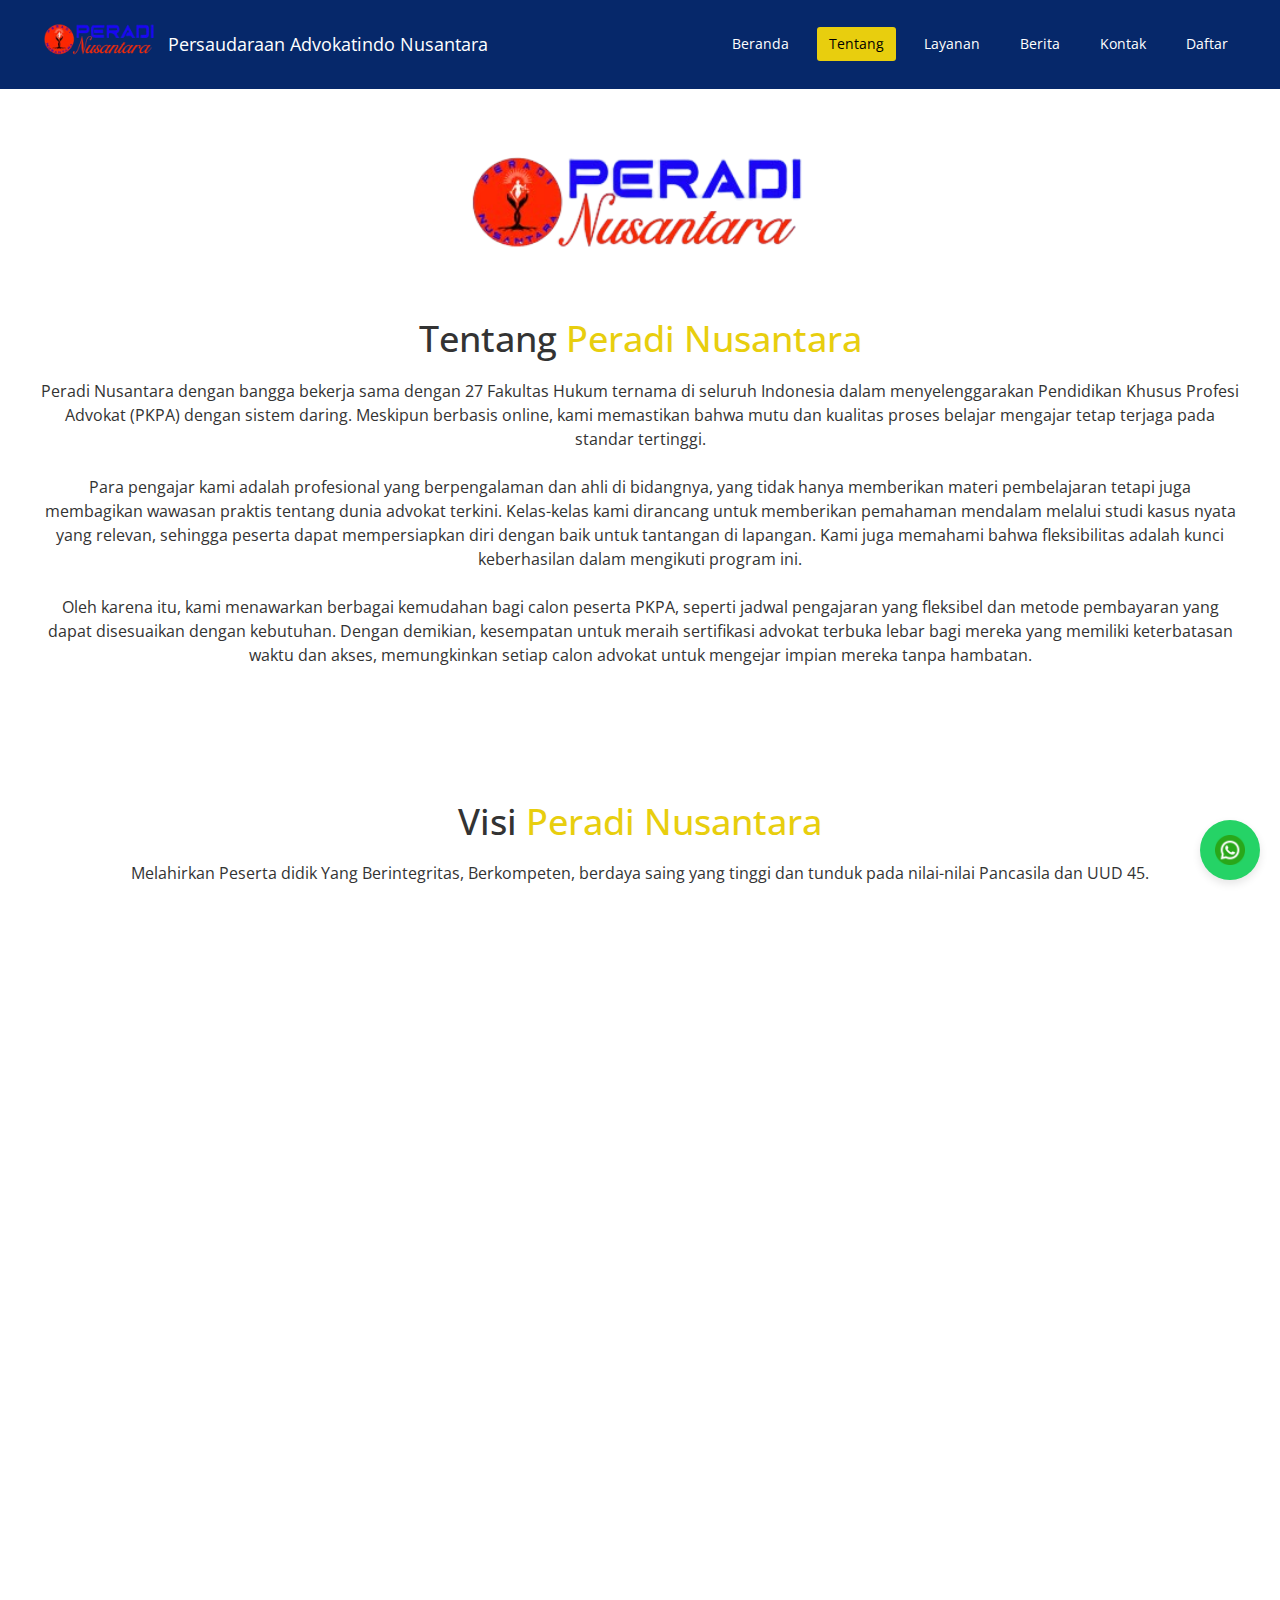
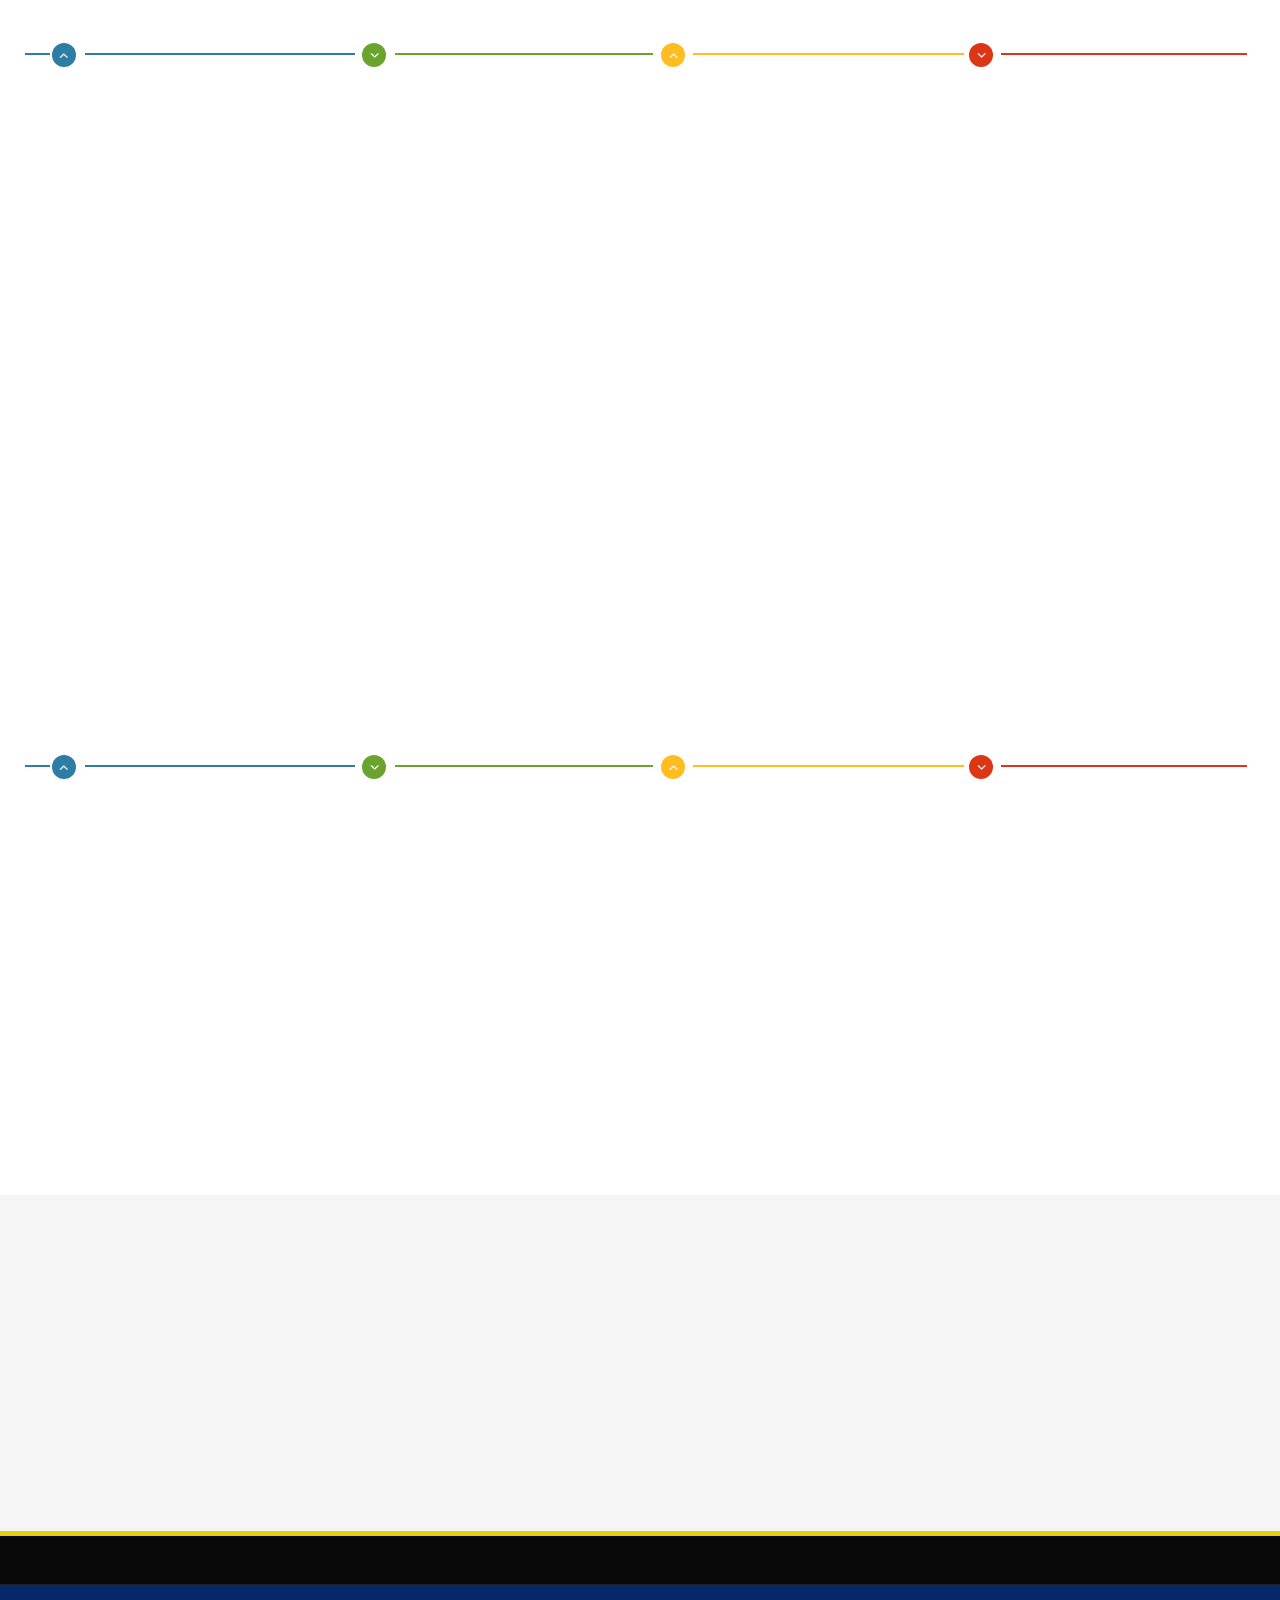
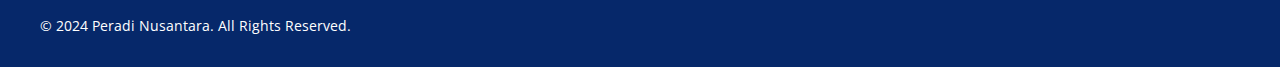
==== about-us.html @ 00b74558 "favicon size" ====
<!DOCTYPE html>
<html lang="en">
  <head>
    <meta charset="utf-8" />
    <meta http-equiv="X-UA-Compatible" content="IE=edge" />
    <meta name="viewport" content="width=device-width, initial-scale=1" />
    <title>Peradi Nusantara</title>
    <!-- <link rel="icon" href="favicon.ico" type="image/x-icon" /> -->


    <!--SEO-->

    <!-- Open Graph Meta Tags -->
    <meta property="og:title" content="Peradi Nusantara" />
    <meta
      property="og:description"
      content="Peradi Nusantara menawarkan kelas hukum profesional." />
    
    <meta property="og:image" content="https://www.peradinusantara.org/favicon-32x32.png">
    <link rel="apple-touch-icon" sizes="180x180" href="/apple-touch-icon.png">
    <link rel="icon" type="image/png" sizes="32x32" href="/favicon-32x32.png">
    <link rel="icon" type="image/png" sizes="16x16" href="/favicon-16x16.png">
    <link rel="manifest" href="/site.webmanifest">
    <link rel="mask-icon" href="/safari-pinned-tab.svg" color="#5bbad5">
    <meta name="msapplication-TileColor" content="#da532c">
    <meta name="theme-color" content="#ffffff">

    <meta property="og:url" content="https://www.peradinusantara.org/" />
    <meta property="og:type" content="website" />

    <meta
      name="description"
      content="Peradi Nusantara menawarkan kelas hukum profesional dan kursus pelatihan hukum untuk membantu Anda menjadi ahli hukum. Bergabunglah dengan kami sekarang untuk pengalaman belajar terbaik!" />
    <meta
      name="keywords"
      content="Peradi Nusantara, sekolah hukum, kursus hukum, belajar hukum, pelatihan hukum, kelas hukum, pendidikan hukum" />
    <meta name="author" content="Peradi Nusantara" />
    <meta name="robots" content="index, follow" />
    <link rel="canonical" href="https://wuisanlawschool.net/" />
    <!-- Bootstrap -->
    <link href="css/bootstrap.min.css" rel="stylesheet" />
    <link rel="stylesheet" href="css/font-awesome.min.css" />
    <link href="css/animate.min.css" rel="stylesheet" />
    <link href="css/prettyPhoto.css" rel="stylesheet" />
    <link href="css/main.css" rel="stylesheet" />
    <link href="css/style.css" rel="stylesheet" />
    <link href="css/responsive.css" rel="stylesheet" />

    <script src="js/script.js" defer></script>
  </head>

  <body class="homepage">
    <header id="header">
      <nav class="navbar navbar-fixed-top" role="banner">
        <div class="container">
          <div class="whatsapp-container">
            <div class="whatsapp-button" onclick="toggleWhatsappList()">
              <img
                src="/images/kelas/bg/whatsapp.png"
                alt="WhatsApp Icon"
                class="whatsapp-icon" />
            </div>
            <div class="whatsapp-list" id="whatsappList">
              <ul>
                <li>
                  <a href="#" onclick="sendMessage('6287782000561')"
                    ><i class="fa fa-whatsapp"></i>Handi +62 877-8200-0561</a
                  >
                </li>
                <li>
                  <a href="#" onclick="sendMessage('628979941802')"
                    ><i class="fa fa-whatsapp"></i>Gabi +62 897 9941 802</a
                  >
                </li>
                <li>
                  <a href="#" onclick="sendMessage('6281317843152')"
                    ><i class="fa fa-whatsapp"></i>Ronald +62 813 1784 3152</a
                  >
                </li>
                <li>
                  <a href="#" onclick="sendMessage('6282110686368')"
                    ><i class="fa fa-whatsapp"></i>Irene +62 821-1068-6368</a
                  >
                </li>
              </ul>
            </div>
          </div>

          <div class="navbar-header">
            <button
              type="button"
              class="navbar-toggle"
              data-toggle="collapse"
              data-target=".navbar-collapse">
              <span class="sr-only">Toggle navigation</span>
              <span class="icon-bar"></span>
              <span class="icon-bar"></span>
              <span class="icon-bar"></span>
            </button>
            <a class="navbar-brand" href="index.html" id="logo-top">
              <img
                id="responsiveImage"
                src="images/kelas/bg/peradi.png"
                class="img-responsive"
                alt=""
                style="width: 90px" />
            </a>
            <div id="titlename" class="title-name">
              Persaudaraan Advokatindo Nusantara
            </div>
          </div>

          <div class="collapse navbar-collapse navbar-right">
            <ul class="nav navbar-nav" id="menu"></ul>
          </div>
        </div>
        <!--/.container-->
      </nav>
      <!--/nav-->
    </header>
    <!--/header-->

    <section id="about-us">
      <div class="container">
        <div class="skill-wrap clearfix">
          <div class="center wow fadeInDown">
            <img
              id="responsiveImages"
              src="images/kelas/bg/peradi.png"
              class="center responsiveImages"
              alt="" />
            <h2>Tentang <span>Peradi Nusantara</span></h2>
            <p class="lead">
              Peradi Nusantara dengan bangga bekerja sama dengan 27 Fakultas
              Hukum ternama di seluruh Indonesia dalam menyelenggarakan
              Pendidikan Khusus Profesi Advokat (PKPA) dengan sistem daring.
              Meskipun berbasis online, kami memastikan bahwa mutu dan kualitas
              proses belajar mengajar tetap terjaga pada standar tertinggi.

              <br /><br />Para pengajar kami adalah profesional yang
              berpengalaman dan ahli di bidangnya, yang tidak hanya memberikan
              materi pembelajaran tetapi juga membagikan wawasan praktis tentang
              dunia advokat terkini. Kelas-kelas kami dirancang untuk memberikan
              pemahaman mendalam melalui studi kasus nyata yang relevan,
              sehingga peserta dapat mempersiapkan diri dengan baik untuk
              tantangan di lapangan. Kami juga memahami bahwa fleksibilitas
              adalah kunci keberhasilan dalam mengikuti program ini.
              <br /><br />Oleh karena itu, kami menawarkan berbagai kemudahan
              bagi calon peserta PKPA, seperti jadwal pengajaran yang fleksibel
              dan metode pembayaran yang dapat disesuaikan dengan kebutuhan.
              Dengan demikian, kesempatan untuk meraih sertifikasi advokat
              terbuka lebar bagi mereka yang memiliki keterbatasan waktu dan
              akses, memungkinkan setiap calon advokat untuk mengejar impian
              mereka tanpa hambatan.
            </p>
          </div>
        </div>
        <div class="team">
          <div class="center wow fadeInDown">
            <h2>Visi <span>Peradi Nusantara</span></h2>
            <p class="lead">
              Melahirkan Peserta didik Yang Berintegritas, Berkompeten, berdaya
              saing yang tinggi dan tunduk pada nilai-nilai Pancasila dan UUD
              45.
            </p>
          </div>
        </div>

        <div class="team">
          <div class="center wow fadeInDown">
            <h2>Misi <span>Peradi Nusantara</span></h2>
            <p class="lead">
              Peradi Nusantara adalah sarana untuk meningkatkan Sumber Daya
              Manusia sehingga menjadi Pribadi yang siap bersaing di era
              globalisasi serta membantu pemerintah dalam hal Mencerdaskan
              Kehidupan Anak Bangsa.
            </p>
          </div>
        </div>
        <!-- our-team -->
        <div class="team">
          <div class="center wow fadeInDown">
            <h2>Pengajar di <span>Peradi Nusantara</span></h2>
            <p class="lead">
              Dengan pendekatan yang interaktif dan berbasis studi kasus, para
              pengajar kami membantu siswa memahami teori hukum serta
              penerapannya dalam praktek sehari-hari, mempersiapkan mereka untuk
              menjadi advokat dan profesional hukum yang kompeten dan siap
              bersaing di dunia hukum yang dinamis.
            </p>
          </div>

          <div class="row clearfix">
            <div class="col-md-4 col-sm-6">
              <div
                class="single-profile-top wow fadeInDown"
                data-wow-duration="1000ms"
                data-wow-delay="300ms">
                <div class="media">
                  <div class="pull-left">
                    <a href="#"
                      ><img
                        class="media-object"
                        width="145"
                        height="137"
                        src="images/kelas/lecture/Yenti_Garnasih.png"
                        alt=""
                    /></a>
                  </div>
                  <div class="media-body">
                    <br />
                    <br />
                    <br />
                    <h4>DR. YENTI GARNASIH, S.H., M.H</h4>
                    <h5>Pengajar</h5>
                  </div>
                </div>
                <!--/.media -->
                <p>
                  Dr.Yenti Ganarsih. SH. MH, selain sebagai dosen Fakultas Hukum
                  Universitas Trisakti, juga merupakan *Pakar Hukum Money
                  Loundering*
                </p>
              </div>
            </div>
            <!--/.col-lg-4 -->

            <div class="col-md-4 col-sm-6 col-md-offset-2">
              <div
                class="single-profile-top wow fadeInDown"
                data-wow-duration="1000ms"
                data-wow-delay="300ms">
                <div class="media">
                  <div class="pull-left">
                    <a href="#"
                      ><img
                        class="media-object"
                        width="145"
                        height="137"
                        src="images/kelas/lecture/Hikmahanto_Juwana.png"
                        alt=""
                    /></a>
                  </div>
                  <div class="media-body">
                    <br />
                    <br />
                    <h4>Prof. Dr. Hikmahanto Juwana, S.H., L.LM., Ph.d.</h4>
                    <h5>Pengajar</h5>
                    <ul class="tag clearfix"></ul>
                    <ul class="social_icons"></ul>
                  </div>
                </div>
                <!--/.media -->
                <p>
                  Prof. Hikmahanto Juwana, S.H., LL.M., Ph.D. adalah seorang
                  akademikus dan peneliti hukum internasional terkemuka di
                  Indonesia.
                </p>
              </div>
            </div>
            <!--/.col-lg-4 -->
          </div>

          <!--/.row -->
          <div class="row team-bar">
            <div class="first-one-arrow hidden-xs">
              <hr />
            </div>
            <div class="first-arrow hidden-xs">
              <hr />
              <i class="fa fa-angle-up"></i>
            </div>
            <div class="second-arrow hidden-xs">
              <hr />
              <i class="fa fa-angle-down"></i>
            </div>
            <div class="third-arrow hidden-xs">
              <hr />
              <i class="fa fa-angle-up"></i>
            </div>
            <div class="fourth-arrow hidden-xs">
              <hr />
              <i class="fa fa-angle-down"></i>
            </div>
          </div>
          <!--skill_border-->

          <div class="row clearfix">
            <div class="col-md-4 col-sm-6 col-md-offset-2">
              <div
                class="single-profile-bottom wow fadeInUp"
                data-wow-duration="1000ms"
                data-wow-delay="600ms">
                <div class="media">
                  <div class="pull-left">
                    <a href="#"
                      ><img
                        class="media-object"
                        width="145"
                        height="137"
                        src="images/kelas/lecture/Ariawan_Gunadi.png"
                        alt=""
                    /></a>
                  </div>

                  <div class="media-body">
                    <br />
                    <br />
                    <br />

                    <h4>Prof. Dr. Ariawan Gunadi., S.H., M.H</h4>
                    <h5>Pengajar</h5>
                    <ul class="tag clearfix"></ul>
                    <ul class="social_icons"></ul>
                  </div>
                </div>
                <!--/.media -->
                <p>
                  Prof. Dr. Ariawan Gunadi., S.H., M.H Sebagai dosen tetap
                  Untar, ia pernah meraih penghargaan Best Professional Award
                  2020 dari Obsession Award karena aktif menulis artikel Hukum
                  Bisnis di berbagai media massa dan surat kabar nasional serta
                  jurnal ilmiah dan internasional.
                </p>
              </div>
            </div>
            <div class="col-md-4 col-sm-6 col-md-offset-2">
              <div
                class="single-profile-bottom wow fadeInUp"
                data-wow-duration="1000ms"
                data-wow-delay="600ms">
                <div class="media">
                  <div class="pull-left">
                    <a href="#"
                      ><img
                        class="media-object"
                        width="145"
                        height="137"
                        src="images/kelas/lecture/Wilma_Silalahi.png"
                        alt=""
                    /></a>
                  </div>
                  <div class="media-body">
                    <br />
                    <br />
                    <br />
                    <h4>Dr. Wilma Silalahi, S.H., M.H</h4>
                    <h5>Pengajar</h5>
                  </div>
                </div>
                <!--/.media -->
                <p>
                  Dr. Wilma Silalahi, S.H., M.H merupakan Panitera Pengganti
                  Mahkamah Konstitusi RI dan Dosen Fakultas Hukum Universitas
                  Tarumanegara.
                </p>
              </div>
            </div>
          </div>
          <div class="row clearfix" style="margin-top: 20px">
            <div class="col-md-4 col-sm-6">
              <div
                class="single-profile-top wow fadeInDown"
                data-wow-duration="1000ms"
                data-wow-delay="300ms">
                <div class="media">
                  <div class="pull-left">
                    <a href="#"
                      ><img
                        class="media-object"
                        width="145"
                        height="137"
                        src="images/kelas/lecture/RonaldSamuelWuisan.png"
                        alt=""
                    /></a>
                  </div>
                  <div class="media-body">
                    <br />
                    <br />
                    <br />
                    <h4>Ronald Samuel Wuisan S.E., S.H., M.E., M.H., M.TH.</h4>
                    <h5>Pengajar</h5>
                  </div>
                </div>
                <!--/.media -->
                <p>
                  Ketua Umum Peradi Nusantara Ronald Samuel Wuisan S.E., S.H.,
                  M.E., M.H., M.TH.
                </p>
              </div>
            </div>
            <!--/.col-lg-4 -->

            <div class="col-md-4 col-sm-6 col-md-offset-2">
              <div
                class="single-profile-top wow fadeInDown"
                data-wow-duration="1000ms"
                data-wow-delay="300ms">
                <div class="media">
                  <div class="pull-left">
                    <a href="#"
                      ><img
                        class="media-object"
                        width="145"
                        height="137"
                        src="images/kelas/lecture/KomjenPolOegroseno.png"
                        alt=""
                    /></a>
                  </div>
                  <div class="media-body">
                    <br />
                    <br />
                    <br />
                    <h4>Komjen Pol (P) Oegroseno</h4>
                    <h5>Pengajar</h5>
                    <ul class="tag clearfix"></ul>
                    <ul class="social_icons"></ul>
                  </div>
                </div>
                <!--/.media -->
                <p>
                  Komjen Pol (P) Oegroseno seorang Purnawirawan perwira tinggi
                  Polri yang terakhir menjabat sebagai Wakil Kepala Kepolisian
                  Republik Indonesia.
                </p>
              </div>
            </div>
            <!--/.col-lg-4 -->
          </div>

          <!--/.row -->
          <div class="row team-bar">
            <div class="first-one-arrow hidden-xs">
              <hr />
            </div>
            <div class="first-arrow hidden-xs">
              <hr />
              <i class="fa fa-angle-up"></i>
            </div>
            <div class="second-arrow hidden-xs">
              <hr />
              <i class="fa fa-angle-down"></i>
            </div>
            <div class="third-arrow hidden-xs">
              <hr />
              <i class="fa fa-angle-up"></i>
            </div>
            <div class="fourth-arrow hidden-xs">
              <hr />
              <i class="fa fa-angle-down"></i>
            </div>
          </div>
          <!--skill_border-->

          <div class="row clearfix">
            <div class="col-md-4 col-sm-6 col-md-offset-2">
              <div
                class="single-profile-bottom wow fadeInUp"
                data-wow-duration="1000ms"
                data-wow-delay="600ms">
                <div class="media">
                  <div class="pull-left">
                    <a href="#"
                      ><img
                        class="media-object"
                        width="145"
                        height="137"
                        src="images/kelas/lecture/ockaligis.png"
                        alt=""
                    /></a>
                  </div>

                  <div class="media-body">
                    <br />
                    <br />
                    <br />

                    <h4>
                      Prof. Dr. Otto Cornelis Kaligis, S.H., M.Hum., LL.M.
                    </h4>
                    <h5>Pengajar</h5>
                    <ul class="tag clearfix"></ul>
                    <ul class="social_icons"></ul>
                  </div>
                </div>
                <!--/.media -->
                <p>
                  Prof. Dr. Otto Cornelis Kaligis, S.H., M.Hum., LL.M. Mempunyai
                  Pengalaman menangani kasus di Indonesia sudah sangat banyak.
                  Terutama untuk kalangan artis, selebritis, dan pejabat.
                </p>
              </div>
            </div>
            <div class="col-md-4 col-sm-6 col-md-offset-2">
              <div
                class="single-profile-bottom wow fadeInUp"
                data-wow-duration="1000ms"
                data-wow-delay="600ms">
                <div class="media">
                  <div class="pull-left">
                    <a href="#"
                      ><img
                        class="media-object"
                        width="145"
                        height="137"
                        src="images/kelas/lecture/muktifajar.png"
                        alt=""
                    /></a>
                  </div>
                  <div class="media-body">
                    <br />
                    <br />
                    <br />
                    <h4>Prof. Dr. Mukti Fajar Nur Dewata, S.H., M.Hum</h4>
                    <h5>Pengajar</h5>
                  </div>
                </div>
                <!--/.media -->
                <p>
                  Prof. Dr. Mukti Fajar Nur Dewata, S.H., M.Hum merupakan Guru
                  Besar Fakultas Hukum Universitas Muhammadiyah Yogyakarta (FH
                  UMY). Sebelum terpilih menjadi Ketua Komisi Yudisial (KY)
                  Paruh Waktu I Januari 2021 – Juni 2023.
                </p>
              </div>
            </div>
          </div>
          <!--/.row-->
        </div>
        <!--section-->
      </div>
      <!--/.container-->
    </section>
    <!--/about-us-->

    <section id="bottom">
      <div
        class="container wow fadeInDown"
        data-wow-duration="1000ms"
        data-wow-delay="600ms">
        <div class="row">
          <div class="col-md-4 col-sm-6">
            <div class="widget">
              <h3>Tentang Kami</h3>
              <ul>
                <li>
                  <a href="#"
                    >Peradi Nusantara adalah sarana untuk meningkatkan Sumber
                    Daya Manusia sehingga menjadi Pribadi yang siap bersaing di
                    era globalisasi serta membantu pemerintah dalam hal
                    Mencerdaskan Kehidupan Anak Bangsa.
                  </a>
                </li>
              </ul>
            </div>
          </div>

          <div class="col-md-4 col-sm-6">
            <div class="widget">
              <h3>Kontak Kita</h3>
              <ul>
                <li><a href="#" onclick="sendMessage('628811809844')" >WhatsApp : +628811809844</a></li>
                <li><a href="https://www.instagram.com/peradinusantara.id/" target="_blank">Instagram : peradinusantara.id </a></li>
                <li><a href="#">Tiktok : </a></li>
                <li><a href="https://www.facebook.com/profile.php?id=61565465395290" target="_blank">Facebook : Peradi Nusantara </a></li>
                <li><a href="https://www.youtube.com/@peradinusantaraofficial" target="_blank">Youtube : Peradi Nusantara Official </a></li>
              </ul>
            </div>
          </div>

          <div class="col-md-4 col-sm-6">
            <div class="widget">
              <h3>Kantor Kami</h3>
              <ul>
                <li>
                  <a
                    href="https://maps.app.goo.gl/GcMHapZESjQBNc4M7"
                    target="_blank"
                    >APL Tower Central Park Lt. 26 T3, Jl. Letjen S. Parman
                    No.Kav. 28, RT.12/RW.6, Tj. Duren Sel., Kec. Grogol
                    petamburan, Daerah Khusus Ibukota Jakarta 11470,
                    Indonesia</a
                  >
                </li>
              </ul>
            </div>
          </div>
        </div>
      </div>
    </section>
    <!--/#bottom-->

    <div class="top-bar">
      <div class="container">
        <div class="row">
          <div class="col-lg-12">
            <div class="social">
              <ul class="social-share">
                <li>
                  <!-- <a
                    href="https://www.instagram.com/peradinusantara.id/"
                    target="_blank">
                    <i class="fa fa-instagram"></i>
                  </a> -->
                </li>
              </ul>
            </div>
          </div>
        </div>
      </div>
      <!--/.container-->
    </div>
    <!--/.top-bar-->

    <footer id="footer" class="midnight-blue">
      <div class="container">
        <div class="row">
          <div class="col-sm-6">
            &copy; 2024
            <a target="_blank" title="Peradi Nusantara">Peradi Nusantara</a>.
            All Rights Reserved.
          </div>
          <!-- 
                    All links in the footer should remain intact. 
                    Licenseing information is available at: http://bootstraptaste.com/license/
                    You can buy this theme without footer links online at: http://bootstraptaste.com/buy/?theme=Gp
                -->
        </div>
      </div>
    </footer>
    <!--/#footer-->

    <!-- jQuery (necessary for Bootstrap's JavaScript plugins) -->
    <script src="js/jquery.js"></script>
    <script src="js/bootstrap.min.js"></script>
    <script src="js/jquery.prettyPhoto.js"></script>
    <script src="js/jquery.isotope.min.js"></script>
    <script src="js/wow.min.js"></script>
    <script src="js/main.js"></script>
  </body>
</html>
---- css/prettyPhoto.css ----
div.pp_default .pp_top,div.pp_default .pp_top .pp_middle,div.pp_default .pp_top .pp_left,div.pp_default .pp_top .pp_right,div.pp_default .pp_bottom,div.pp_default .pp_bottom .pp_left,div.pp_default .pp_bottom .pp_middle,div.pp_default .pp_bottom .pp_right{height:13px}
div.pp_default .pp_top .pp_left{background:url(../images/prettyPhoto/default/sprite.png) -78px -93px no-repeat}
div.pp_default .pp_top .pp_middle{background:url(../images/prettyPhoto/default/sprite_x.png) top left repeat-x}
div.pp_default .pp_top .pp_right{background:url(../images/prettyPhoto/default/sprite.png) -112px -93px no-repeat}
div.pp_default .pp_content .ppt{color:#f8f8f8}
div.pp_default .pp_content_container .pp_left{background:url(../images/prettyPhoto/default/sprite_y.png) -7px 0 repeat-y;padding-left:13px}
div.pp_default .pp_content_container .pp_right{background:url(../images/prettyPhoto/default/sprite_y.png) top right repeat-y;padding-right:13px}
div.pp_default .pp_next:hover{background:url(../images/prettyPhoto/default/sprite_next.png) center right no-repeat;cursor:pointer}
div.pp_default .pp_previous:hover{background:url(../images/prettyPhoto/default/sprite_prev.png) center left no-repeat;cursor:pointer}
div.pp_default .pp_expand{background:url(../images/prettyPhoto/default/sprite.png) 0 -29px no-repeat;cursor:pointer;width:28px;height:28px}
div.pp_default .pp_expand:hover{background:url(../images/prettyPhoto/default/sprite.png) 0 -56px no-repeat;cursor:pointer}
div.pp_default .pp_contract{background:url(../images/prettyPhoto/default/sprite.png) 0 -84px no-repeat;cursor:pointer;width:28px;height:28px}
div.pp_default .pp_contract:hover{background:url(../images/prettyPhoto/default/sprite.png) 0 -113px no-repeat;cursor:pointer}
div.pp_default .pp_close{width:30px;height:30px;background:url(../images/prettyPhoto/default/sprite.png) 2px 1px no-repeat;cursor:pointer}
div.pp_default .pp_gallery ul li a{background:url(../images/prettyPhoto/default/default_thumb.png) center center #f8f8f8;border:1px solid #aaa}
div.pp_default .pp_social{margin-top:7px}
div.pp_default .pp_gallery a.pp_arrow_previous,div.pp_default .pp_gallery a.pp_arrow_next{position:static;left:auto}
div.pp_default .pp_nav .pp_play,div.pp_default .pp_nav .pp_pause{background:url(../images/prettyPhoto/default/sprite.png) -51px 1px no-repeat;height:30px;width:30px}
div.pp_default .pp_nav .pp_pause{background-position:-51px -29px}
div.pp_default a.pp_arrow_previous,div.pp_default a.pp_arrow_next{background:url(../images/prettyPhoto/default/sprite.png) -31px -3px no-repeat;height:20px;width:20px;margin:4px 0 0}
div.pp_default a.pp_arrow_next{left:52px;background-position:-82px -3px}
div.pp_default .pp_content_container .pp_details{margin-top:5px}
div.pp_default .pp_nav{clear:none;height:30px;width:110px;position:relative}
div.pp_default .pp_nav .currentTextHolder{font-family:Georgia;font-style:italic;color:#999;font-size:11px;left:75px;line-height:25px;position:absolute;top:2px;margin:0;padding:0 0 0 10px}
div.pp_default .pp_close:hover,div.pp_default .pp_nav .pp_play:hover,div.pp_default .pp_nav .pp_pause:hover,div.pp_default .pp_arrow_next:hover,div.pp_default .pp_arrow_previous:hover{opacity:0.7}
div.pp_default .pp_description{font-size:11px;font-weight:700;line-height:14px;margin:5px 50px 5px 0}
div.pp_default .pp_bottom .pp_left{background:url(../images/prettyPhoto/default/sprite.png) -78px -127px no-repeat}
div.pp_default .pp_bottom .pp_middle{background:url(../images/prettyPhoto/default/sprite_x.png) bottom left repeat-x}
div.pp_default .pp_bottom .pp_right{background:url(../images/prettyPhoto/default/sprite.png) -112px -127px no-repeat}
div.pp_default .pp_loaderIcon{background:url(../images/prettyPhoto/default/loader.gif) center center no-repeat}
div.light_rounded .pp_top .pp_left{background:url(../images/prettyPhoto/light_rounded/sprite.png) -88px -53px no-repeat}
div.light_rounded .pp_top .pp_right{background:url(../images/prettyPhoto/light_rounded/sprite.png) -110px -53px no-repeat}
div.light_rounded .pp_next:hover{background:url(../images/prettyPhoto/light_rounded/btnNext.png) center right no-repeat;cursor:pointer}
div.light_rounded .pp_previous:hover{background:url(../images/prettyPhoto/light_rounded/btnPrevious.png) center left no-repeat;cursor:pointer}
div.light_rounded .pp_expand{background:url(../images/prettyPhoto/light_rounded/sprite.png) -31px -26px no-repeat;cursor:pointer}
div.light_rounded .pp_expand:hover{background:url(../images/prettyPhoto/light_rounded/sprite.png) -31px -47px no-repeat;cursor:pointer}
div.light_rounded .pp_contract{background:url(../images/prettyPhoto/light_rounded/sprite.png) 0 -26px no-repeat;cursor:pointer}
div.light_rounded .pp_contract:hover{background:url(../images/prettyPhoto/light_rounded/sprite.png) 0 -47px no-repeat;cursor:pointer}
div.light_rounded .pp_close{width:75px;height:22px;background:url(../images/prettyPhoto/light_rounded/sprite.png) -1px -1px no-repeat;cursor:pointer}
div.light_rounded .pp_nav .pp_play{background:url(../images/prettyPhoto/light_rounded/sprite.png) -1px -100px no-repeat;height:15px;width:14px}
div.light_rounded .pp_nav .pp_pause{background:url(../images/prettyPhoto/light_rounded/sprite.png) -24px -100px no-repeat;height:15px;width:14px}
div.light_rounded .pp_arrow_previous{background:url(../images/prettyPhoto/light_rounded/sprite.png) 0 -71px no-repeat}
div.light_rounded .pp_arrow_next{background:url(../images/prettyPhoto/light_rounded/sprite.png) -22px -71px no-repeat}
div.light_rounded .pp_bottom .pp_left{background:url(../images/prettyPhoto/light_rounded/sprite.png) -88px -80px no-repeat}
div.light_rounded .pp_bottom .pp_right{background:url(../images/prettyPhoto/light_rounded/sprite.png) -110px -80px no-repeat}
div.dark_rounded .pp_top .pp_left{background:url(../images/prettyPhoto/dark_rounded/sprite.png) -88px -53px no-repeat}
div.dark_rounded .pp_top .pp_right{background:url(../images/prettyPhoto/dark_rounded/sprite.png) -110px -53px no-repeat}
div.dark_rounded .pp_content_container .pp_left{background:url(../images/prettyPhoto/dark_rounded/contentPattern.png) top left repeat-y}
div.dark_rounded .pp_content_container .pp_right{background:url(../images/prettyPhoto/dark_rounded/contentPattern.png) top right repeat-y}
div.dark_rounded .pp_next:hover{background:url(../images/prettyPhoto/dark_rounded/btnNext.png) center right no-repeat;cursor:pointer}
div.dark_rounded .pp_previous:hover{background:url(../images/prettyPhoto/dark_rounded/btnPrevious.png) center left no-repeat;cursor:pointer}
div.dark_rounded .pp_expand{background:url(../images/prettyPhoto/dark_rounded/sprite.png) -31px -26px no-repeat;cursor:pointer}
div.dark_rounded .pp_expand:hover{background:url(../images/prettyPhoto/dark_rounded/sprite.png) -31px -47px no-repeat;cursor:pointer}
div.dark_rounded .pp_contract{background:url(../images/prettyPhoto/dark_rounded/sprite.png) 0 -26px no-repeat;cursor:pointer}
div.dark_rounded .pp_contract:hover{background:url(../images/prettyPhoto/dark_rounded/sprite.png) 0 -47px no-repeat;cursor:pointer}
div.dark_rounded .pp_close{width:75px;height:22px;background:url(../images/prettyPhoto/dark_rounded/sprite.png) -1px -1px no-repeat;cursor:pointer}
div.dark_rounded .pp_description{margin-right:85px;color:#fff}
div.dark_rounded .pp_nav .pp_play{background:url(../images/prettyPhoto/dark_rounded/sprite.png) -1px -100px no-repeat;height:15px;width:14px}
div.dark_rounded .pp_nav .pp_pause{background:url(../images/prettyPhoto/dark_rounded/sprite.png) -24px -100px no-repeat;height:15px;width:14px}
div.dark_rounded .pp_arrow_previous{background:url(../images/prettyPhoto/dark_rounded/sprite.png) 0 -71px no-repeat}
div.dark_rounded .pp_arrow_next{background:url(../images/prettyPhoto/dark_rounded/sprite.png) -22px -71px no-repeat}
div.dark_rounded .pp_bottom .pp_left{background:url(../images/prettyPhoto/dark_rounded/sprite.png) -88px -80px no-repeat}
div.dark_rounded .pp_bottom .pp_right{background:url(../images/prettyPhoto/dark_rounded/sprite.png) -110px -80px no-repeat}
div.dark_rounded .pp_loaderIcon{background:url(../images/prettyPhoto/dark_rounded/loader.gif) center center no-repeat}
div.dark_square .pp_left,div.dark_square .pp_middle,div.dark_square .pp_right,div.dark_square .pp_content{background:#000}
div.dark_square .pp_description{color:#fff;margin:0 85px 0 0}
div.dark_square .pp_loaderIcon{background:url(../images/prettyPhoto/dark_square/loader.gif) center center no-repeat}
div.dark_square .pp_expand{background:url(../images/prettyPhoto/dark_square/sprite.png) -31px -26px no-repeat;cursor:pointer}
div.dark_square .pp_expand:hover{background:url(../images/prettyPhoto/dark_square/sprite.png) -31px -47px no-repeat;cursor:pointer}
div.dark_square .pp_contract{background:url(../images/prettyPhoto/dark_square/sprite.png) 0 -26px no-repeat;cursor:pointer}
div.dark_square .pp_contract:hover{background:url(../images/prettyPhoto/dark_square/sprite.png) 0 -47px no-repeat;cursor:pointer}
div.dark_square .pp_close{width:75px;height:22px;background:url(../images/prettyPhoto/dark_square/sprite.png) -1px -1px no-repeat;cursor:pointer}
div.dark_square .pp_nav{clear:none}
div.dark_square .pp_nav .pp_play{background:url(../images/prettyPhoto/dark_square/sprite.png) -1px -100px no-repeat;height:15px;width:14px}
div.dark_square .pp_nav .pp_pause{background:url(../images/prettyPhoto/dark_square/sprite.png) -24px -100px no-repeat;height:15px;width:14px}
div.dark_square .pp_arrow_previous{background:url(../images/prettyPhoto/dark_square/sprite.png) 0 -71px no-repeat}
div.dark_square .pp_arrow_next{background:url(../images/prettyPhoto/dark_square/sprite.png) -22px -71px no-repeat}
div.dark_square .pp_next:hover{background:url(../images/prettyPhoto/dark_square/btnNext.png) center right no-repeat;cursor:pointer}
div.dark_square .pp_previous:hover{background:url(../images/prettyPhoto/dark_square/btnPrevious.png) center left no-repeat;cursor:pointer}
div.light_square .pp_expand{background:url(../images/prettyPhoto/light_square/sprite.png) -31px -26px no-repeat;cursor:pointer}
div.light_square .pp_expand:hover{background:url(../images/prettyPhoto/light_square/sprite.png) -31px -47px no-repeat;cursor:pointer}
div.light_square .pp_contract{background:url(../images/prettyPhoto/light_square/sprite.png) 0 -26px no-repeat;cursor:pointer}
div.light_square .pp_contract:hover{background:url(../images/prettyPhoto/light_square/sprite.png) 0 -47px no-repeat;cursor:pointer}
div.light_square .pp_close{width:75px;height:22px;background:url(../images/prettyPhoto/light_square/sprite.png) -1px -1px no-repeat;cursor:pointer}
div.light_square .pp_nav .pp_play{background:url(../images/prettyPhoto/light_square/sprite.png) -1px -100px no-repeat;height:15px;width:14px}
div.light_square .pp_nav .pp_pause{background:url(../images/prettyPhoto/light_square/sprite.png) -24px -100px no-repeat;height:15px;width:14px}
div.light_square .pp_arrow_previous{background:url(../images/prettyPhoto/light_square/sprite.png) 0 -71px no-repeat}
div.light_square .pp_arrow_next{background:url(../images/prettyPhoto/light_square/sprite.png) -22px -71px no-repeat}
div.light_square .pp_next:hover{background:url(../images/prettyPhoto/light_square/btnNext.png) center right no-repeat;cursor:pointer}
div.light_square .pp_previous:hover{background:url(../images/prettyPhoto/light_square/btnPrevious.png) center left no-repeat;cursor:pointer}
div.facebook .pp_top .pp_left{background:url(../images/prettyPhoto/facebook/sprite.png) -88px -53px no-repeat}
div.facebook .pp_top .pp_middle{background:url(../images/prettyPhoto/facebook/contentPatternTop.png) top left repeat-x}
div.facebook .pp_top .pp_right{background:url(../images/prettyPhoto/facebook/sprite.png) -110px -53px no-repeat}
div.facebook .pp_content_container .pp_left{background:url(../images/prettyPhoto/facebook/contentPatternLeft.png) top left repeat-y}
div.facebook .pp_content_container .pp_right{background:url(../images/prettyPhoto/facebook/contentPatternRight.png) top right repeat-y}
div.facebook .pp_expand{background:url(../images/prettyPhoto/facebook/sprite.png) -31px -26px no-repeat;cursor:pointer}
div.facebook .pp_expand:hover{background:url(../images/prettyPhoto/facebook/sprite.png) -31px -47px no-repeat;cursor:pointer}
div.facebook .pp_contract{background:url(../images/prettyPhoto/facebook/sprite.png) 0 -26px no-repeat;cursor:pointer}
div.facebook .pp_contract:hover{background:url(../images/prettyPhoto/facebook/sprite.png) 0 -47px no-repeat;cursor:pointer}
div.facebook .pp_close{width:22px;height:22px;background:url(../images/prettyPhoto/facebook/sprite.png) -1px -1px no-repeat;cursor:pointer}
div.facebook .pp_description{margin:0 37px 0 0}
div.facebook .pp_loaderIcon{background:url(../images/prettyPhoto/facebook/loader.gif) center center no-repeat}
div.facebook .pp_arrow_previous{background:url(../images/prettyPhoto/facebook/sprite.png) 0 -71px no-repeat;height:22px;margin-top:0;width:22px}
div.facebook .pp_arrow_previous.disabled{background-position:0 -96px;cursor:default}
div.facebook .pp_arrow_next{background:url(../images/prettyPhoto/facebook/sprite.png) -32px -71px no-repeat;height:22px;margin-top:0;width:22px}
div.facebook .pp_arrow_next.disabled{background-position:-32px -96px;cursor:default}
div.facebook .pp_nav{margin-top:0}
div.facebook .pp_nav p{font-size:15px;padding:0 3px 0 4px}
div.facebook .pp_nav .pp_play{background:url(../images/prettyPhoto/facebook/sprite.png) -1px -123px no-repeat;height:22px;width:22px}
div.facebook .pp_nav .pp_pause{background:url(../images/prettyPhoto/facebook/sprite.png) -32px -123px no-repeat;height:22px;width:22px}
div.facebook .pp_next:hover{background:url(../images/prettyPhoto/facebook/btnNext.png) center right no-repeat;cursor:pointer}
div.facebook .pp_previous:hover{background:url(../images/prettyPhoto/facebook/btnPrevious.png) center left no-repeat;cursor:pointer}
div.facebook .pp_bottom .pp_left{background:url(../images/prettyPhoto/facebook/sprite.png) -88px -80px no-repeat}
div.facebook .pp_bottom .pp_middle{background:url(../images/prettyPhoto/facebook/contentPatternBottom.png) top left repeat-x}
div.facebook .pp_bottom .pp_right{background:url(../images/prettyPhoto/facebook/sprite.png) -110px -80px no-repeat}
div.pp_pic_holder a:focus{outline:none}
div.pp_overlay{background:#000;display:none;left:0;position:absolute;top:0;width:100%;z-index:9500}
div.pp_pic_holder{display:none;position:absolute;width:100px;z-index:10000}
.pp_content{height:40px;min-width:40px}
* html .pp_content{width:40px}
.pp_content_container{position:relative;text-align:left;width:100%}
.pp_content_container .pp_left{padding-left:20px}
.pp_content_container .pp_right{padding-right:20px}
.pp_content_container .pp_details{float:left;margin:10px 0 2px}
.pp_description{display:none;margin:0}
.pp_social{float:left;margin:0}
.pp_social .facebook{float:left;margin-left:5px;width:55px;overflow:hidden}
.pp_social .twitter{float:left}
.pp_nav{clear:right;float:left;margin:3px 10px 0 0}
.pp_nav p{float:left;white-space:nowrap;margin:2px 4px}
.pp_nav .pp_play,.pp_nav .pp_pause{float:left;margin-right:4px;text-indent:-10000px}
a.pp_arrow_previous,a.pp_arrow_next{display:block;float:left;height:15px;margin-top:3px;overflow:hidden;text-indent:-10000px;width:14px}
.pp_hoverContainer{position:absolute;top:0;width:100%;z-index:2000}
.pp_gallery{display:none;left:50%;margin-top:-50px;position:absolute;z-index:10000}
.pp_gallery div{float:left;overflow:hidden;position:relative}
.pp_gallery ul{float:left;height:35px;position:relative;white-space:nowrap;margin:0 0 0 5px;padding:0}
.pp_gallery ul a{border:1px rgba(0,0,0,0.5) solid;display:block;float:left;height:33px;overflow:hidden}
.pp_gallery ul a img{border:0}
.pp_gallery li{display:block;float:left;margin:0 5px 0 0;padding:0}
.pp_gallery li.default a{background:url(../images/prettyPhoto/facebook/default_thumbnail.gif) 0 0 no-repeat;display:block;height:33px;width:50px}
.pp_gallery .pp_arrow_previous,.pp_gallery .pp_arrow_next{margin-top:7px!important}
a.pp_next{background:url(../images/prettyPhoto/light_rounded/btnNext.png) 10000px 10000px no-repeat;display:block;float:right;height:100%;text-indent:-10000px;width:49%}
a.pp_previous{background:url(../images/prettyPhoto/light_rounded/btnNext.png) 10000px 10000px no-repeat;display:block;float:left;height:100%;text-indent:-10000px;width:49%}
a.pp_expand,a.pp_contract{cursor:pointer;display:none;height:20px;position:absolute;right:30px;text-indent:-10000px;top:10px;width:20px;z-index:20000}
a.pp_close{position:absolute;right:0;top:0;display:block;line-height:22px;text-indent:-10000px}
.pp_loaderIcon{display:block;height:24px;left:50%;position:absolute;top:50%;width:24px;margin:-12px 0 0 -12px}
#pp_full_res{line-height:1!important}
#pp_full_res .pp_inline{text-align:left}
#pp_full_res .pp_inline p{margin:0 0 15px}
div.ppt{color:#fff;display:none;font-size:17px;z-index:9999;margin:0 0 5px 15px}
div.pp_default .pp_content,div.light_rounded .pp_content{background-color:#fff}
div.pp_default #pp_full_res .pp_inline,div.light_rounded .pp_content .ppt,div.light_rounded #pp_full_res .pp_inline,div.light_square .pp_content .ppt,div.light_square #pp_full_res .pp_inline,div.facebook .pp_content .ppt,div.facebook #pp_full_res .pp_inline{color:#000}
div.pp_default .pp_gallery ul li a:hover,div.pp_default .pp_gallery ul li.selected a,.pp_gallery ul a:hover,.pp_gallery li.selected a{border-color:#fff}
div.pp_default .pp_details,div.light_rounded .pp_details,div.dark_rounded .pp_details,div.dark_square .pp_details,div.light_square .pp_details,div.facebook .pp_details{position:relative}
div.light_rounded .pp_top .pp_middle,div.light_rounded .pp_content_container .pp_left,div.light_rounded .pp_content_container .pp_right,div.light_rounded .pp_bottom .pp_middle,div.light_square .pp_left,div.light_square .pp_middle,div.light_square .pp_right,div.light_square .pp_content,div.facebook .pp_content{background:#fff}
div.light_rounded .pp_description,div.light_square .pp_description{margin-right:85px}
div.light_rounded .pp_gallery a.pp_arrow_previous,div.light_rounded .pp_gallery a.pp_arrow_next,div.dark_rounded .pp_gallery a.pp_arrow_previous,div.dark_rounded .pp_gallery a.pp_arrow_next,div.dark_square .pp_gallery a.pp_arrow_previous,div.dark_square .pp_gallery a.pp_arrow_next,div.light_square .pp_gallery a.pp_arrow_previous,div.light_square .pp_gallery a.pp_arrow_next{margin-top:12px!important}
div.light_rounded .pp_arrow_previous.disabled,div.dark_rounded .pp_arrow_previous.disabled,div.dark_square .pp_arrow_previous.disabled,div.light_square .pp_arrow_previous.disabled{background-position:0 -87px;cursor:default}
div.light_rounded .pp_arrow_next.disabled,div.dark_rounded .pp_arrow_next.disabled,div.dark_square .pp_arrow_next.disabled,div.light_square .pp_arrow_next.disabled{background-position:-22px -87px;cursor:default}
div.light_rounded .pp_loaderIcon,div.light_square .pp_loaderIcon{background:url(../images/prettyPhoto/light_rounded/loader.gif) center center no-repeat}
div.dark_rounded .pp_top .pp_middle,div.dark_rounded .pp_content,div.dark_rounded .pp_bottom .pp_middle{background:url(../images/prettyPhoto/dark_rounded/contentPattern.png) top left repeat}
div.dark_rounded .currentTextHolder,div.dark_square .currentTextHolder{color:#c4c4c4}
div.dark_rounded #pp_full_res .pp_inline,div.dark_square #pp_full_res .pp_inline{color:#fff}
.pp_top,.pp_bottom{height:20px;position:relative}
* html .pp_top,* html .pp_bottom{padding:0 20px}
.pp_top .pp_left,.pp_bottom .pp_left{height:20px;left:0;position:absolute;width:20px}
.pp_top .pp_middle,.pp_bottom .pp_middle{height:20px;left:20px;position:absolute;right:20px}
* html .pp_top .pp_middle,* html .pp_bottom .pp_middle{left:0;position:static}
.pp_top .pp_right,.pp_bottom .pp_right{height:20px;left:auto;position:absolute;right:0;top:0;width:20px}
.pp_fade,.pp_gallery li.default a img{display:none}
---- css/main.css ----
@import url(http://fonts.googleapis.com/css?family=Open+Sans:300italic,400italic,600italic,700italic,800italic,400,600,700,300,800);


/*************************
*******Typography******
**************************/

body {
  background: #fff;
  font-family:'Open Sans', Arial, sans-serif;
  color:#333;
  line-height:1.6em;
}

h1,
h2,
h3,
h4,
h5,
h6 {
    font-weight:500; 
    font-family:'Open Sans', Arial, sans-serif;
	color:#333;
}

h1{
  font-size: 36px;
  color:#fff;
}

h2{
  font-size: 20px;
}

h3{
  font-size: 16px;
  color: #787878;
  font-weight: 400;
  line-height: 24px;
}

h4{
  font-size: 16px;
}

a {
  color: #E8CE0E;
  -webkit-transition: color 300ms, background-color 300ms;
  -moz-transition: color 300ms, background-color 300ms;
  -o-transition:  color 300ms, background-color 300ms;
  transition:  color 300ms, background-color 300ms;
}

a:hover, a:focus {
  color: #d43133;
}

hr {
  border-top: 1px solid #e5e5e5;
  border-bottom: 1px solid #fff;
}


.btn-primary {
  padding: 8px 20px;
  background: #E8CE0E;
  color: #fff;
  border-radius: 4px;
  border:none;
  margin-top: 10px;
}


.btn-primary:hover, 
.btn-primary:focus{
  background: #E8CE0E;
  outline: none;
  box-shadow: none;
} 

.btn-transparent {
  border: 3px solid #fff;
  background: transparent;
  color: #fff;
}

.btn-transparent:hover {
  border-color: rgba(255, 255, 255, 0.5);
}

a:hover,
a:focus {
  color: #000;
  text-decoration: none;
  outline: none;
}

.dropdown-menu {
  margin-top: -1px;
  min-width: 180px;
}

.center h2{
  font-size: 36px;
  margin-top: 0;
  margin-bottom: 20px;
}

.media>.pull-left{
  margin-right: 20px;
}

.media>.pull-right{
  margin-left: 20px;
}

body > section {
  padding: 70px 0;
}

.center {
  text-align: center;
  padding-bottom: 55px;
}

.scaleIn {
  -webkit-animation-name: scaleIn;
  animation-name: scaleIn;
}

.lead{
  font-size: 16px;
  line-height: 24px;
  font-weight: 400;
}

.transparent-bg {
  background-color: transparent !important;
  margin-bottom: 0;
}

@-webkit-keyframes scaleIn {
  0% {
    opacity: 0;
    -webkit-transform: scale(0);
    transform: scale(0);
  }

  100% {
    opacity: 1;
    -webkit-transform: scale(1);
    transform: scale(1);
  }
}

@keyframes scaleIn {
  0% {
    opacity: 0;
    -webkit-transform: scale(0);
    -ms-transform: scale(0);
    transform: scale(0);
  }

  100% {
    opacity: 1;
    -webkit-transform: scale(1);
    -ms-transform: scale(1);
    transform: scale(1);
  }
}


/*************************
*******Header******
**************************/
.navbar-fixed-top .navbar-toggle .icon-bar {
  background-color: #fff;
}

.navbar>.container .navbar-brand{
  margin-left: 0;
}

.top-bar {
  padding: 10px 0;
  background: #090909;
  border-bottom: 1px solid #222;
  line-height: 28px;
}

.social{
  text-align: center;
}

.social-share{
 display: inline-block;
 list-style: none;
 padding: 0;
 margin: 0;
}

ul.social-share li {
  display: inline-block;
}

ul.social-share li a {
  display: inline-block;
  color: #fff;
  background: #404040;
  width: 25px;
  height: 25px;
  line-height: 25px;
  text-align: center;
  border-radius: 2px;
}

ul.social-share li a:hover {
  background: #E8CE0E;
  color: #fff;
}

.navbar-brand {
  padding: 0;
  margin:0;
  color:#E8CE0E;
}
.navbar-header a.navbar-brand {
  color:#E8CE0E;
}

.navbar {
  border-radius: 0;
  margin-bottom: 0;
  background: #06286A;
  padding: 15px 0;
  padding-bottom: 0;
}

 .navbar-nav{
  margin-top: 12px;
 }

.navbar-nav>li{
  margin-left: 16px;
  padding-bottom: 28px;
}

.navbar-fixed-top .navbar-nav > li > a {
  padding: 5px 12px;
  margin: 0;
  border-radius: 3px;
  color: #fff;
  line-height: 24px;
  display: inline-block;
}

.navbar-fixed-top .navbar-nav > li > a:hover{
	background-color: #E8CE0E;
  color: black;
}

.navbar-fixed-top {
  border: none;
}

.navbar-fixed-top .navbar-brand {
  font-size: 36px;
  line-height: 50px;
  color: #fff;
}

.navbar-fixed-top .navbar-nav > .active > a,
.navbar-fixed-top .navbar-nav > .active > a:hover,
.navbar-fixed-top .navbar-nav > .active > a:focus,
.navbar-fixed-top .navbar-nav > .open > a,
.navbar-fixed-top .navbar-nav > .open > a:hover,
.navbar-fixed-top .navbar-nav > .open > a:focus {
  background-color: #E8CE0E;
  color: black;
}

.navbar-fixed-top .navbar-nav .dropdown-menu {
  background-color: rgba(0,0,0,.85);
  -webkit-box-shadow: 0 3px 8px rgba(0, 0, 0, 0.125);
  -moz-box-shadow: 0 3px 8px rgba(0, 0, 0, 0.125);
  box-shadow: 0 3px 8px rgba(0, 0, 0, 0.125);
  border: 0;
  padding: 0;
  margin-top: 0;
  border-top: 0;
  border-radius: 0;
  left: 0;
}

.navbar-fixed-top .navbar-nav .dropdown-menu:before{
  position: absolute;
  top:0;
}

.navbar-fixed-top .navbar-nav .dropdown-menu > li > a {
  padding: 8px 15px;
  color: #fff;
}

.navbar-fixed-top .navbar-nav .dropdown-menu > li:hover > a,
.navbar-fixed-top .navbar-nav .dropdown-menu > li:focus > a,
.navbar-fixed-top .navbar-nav .dropdown-menu > li.active > a {
  background-color: #E8CE0E;
  color: #fff;
}

.navbar-fixed-top .navbar-nav .dropdown-menu > li:last-child > a {
  border-radius: 0 0 3px 3px;
}

.navbar-fixed-top .navbar-nav .dropdown-menu > li.divider {
  background-color: transparent;
}

.navbar-fixed-top .navbar-collapse,
.navbar-fixed-top .navbar-form {
  border-top: 0;
  padding-bottom: 0;
}


/*************************
*******Home Page******
**************************/


.slider {
  position: relative;
  margin-top:130px;
  background-color: #06286A;
}

#carousel-slider {
  position: relative;
}

#carousel-slider .carousel-indicators {
  bottom: -25px;
}

#carousel-slider .carousel-indicators li {
  border: 1px solid #ffbd20;
}

#carousel-slider a i {
  border: 3px solid white;
  border-radius:50%;
  font-size: 28px;
  height: 50px;
  padding: 8px;
  position: absolute;
  top: 50%;
  width: 50px;
  color:#777;
  background:#E8CE0E;
}

#carousel-slider a i:hover {
  background:#E8CE0E;
  color:#fff;
  border: 1px solid #E8CE0E;
}

#carousel-slider 
.carousel-control {
  width:inherit;
}

#carousel-slider .carousel-control.left i {
  left:-25px
}

#carousel-slider .carousel-control.right i {
  right: -25px;
}

#carousel-slider
.carousel-control.left, 
#carousel-slider
.carousel-control.right {
  background: none;
}



#feature {
  background: #f2f2f2;
  padding-bottom: 40px;
}
#feature.transparent-bg {
  margin-top:-40px;
  
}
.features{
  padding: 0;
}

.feature-wrap {
  margin-bottom: 35px;
  overflow: hidden;
}

.feature-wrap h2{
  margin-top: 10px;
}

.feature-wrap .pull-left {
  margin-right: 25px;
}

.feature-wrap i{
  font-size: 48px;
  height: 110px;
  width: 110px;
  margin: 3px;
  border-radius: 100%;
  line-height: 110px;
  text-align:center;
  background: #06286A;
  color: #E8CE0E;
  border: 3px solid #ffffff;
  box-shadow: inset 0 0 0 5px #f2f2f2;
  -webkit-box-shadow: inset 0 0 0 5px #f2f2f2;
  -webkit-transition: 500ms;
  -moz-transition: 500ms;
  -o-transition: 500ms;
  transition: 500ms;
  float: left;
  margin-right: 25px;
}

.feature-wrap i:hover {
  background: #d9534f;
  color: #fff;
  box-shadow: inset 0 0 0 5px #E8CE0E;
  -webkit-box-shadow: inset 0 0 0 5px #E8CE0E;
  border: 3px solid #E8CE0E;
}

#recent-works .col-xs-12.col-sm-4.col-md-3{
  padding: 0;
}

/* #recent-works{
    padding-bottom: ;
} */

.recent-work-wrap {
  position: relative;
}

.recent-work-wrap img{
  width: 100%;
}

.recent-work-wrap .recent-work-inner{
  top: 0;
  background: transparent;
  opacity: .8;
  width: 100%;
  border-radius: 0;
  margin-bottom: 0;
}

.recent-work-wrap .recent-work-inner h3{
  margin: 10px 0;
}

.recent-work-wrap .recent-work-inner h3 a{
  font-size: 34px;
  color: #fff;
}

.recent-work-wrap .overlay {
  position: absolute;
  top: 0;
  left: 0;
  width: 100%;
  height: 100%;
  opacity: 0;
  border-radius: 0;
  background: #333;
  color: #fff;
  vertical-align: middle;
  -webkit-transition: opacity 500ms;
  -moz-transition: opacity 500ms;
  -o-transition: opacity 500ms;
  transition: opacity 500ms;  
  padding: 30px;
}

.recent-work-wrap .overlay .preview {
  bottom: 0;
  display: inline-block;
  height: 35px;
  line-height: 35px;
  border-radius: 0;
  background: transparent;
  text-align: center;
  color: #fff;
}

.recent-work-wrap:hover .overlay {
  opacity: 1;
}

#services {
  background: #06286A;
  background-size: cover;
  margin-top:70px;
}

#services .lead,
#services h2{
  color: #fff;
}

.services-wrap {
  padding: 40px 30px;
  background: #fff;
  border-radius: 4px;
  margin: 0 0 40px;
}

.services-wrap h3 {
  font-size: 20px;
  margin: 10px 0;
}

.services-wrap .pull-left {
  margin-right: 20px;
}

#middle {
  background: #fff;
  margin-top:-90px;
}

.skill h2{
  margin-bottom: 25px;
}

.progress-wrap{
  position: relative;
}

.progress .color1,
.progress .color1 .bar-width{
  background: #2d7da4;
}

.progress .color2,
.progress .color2 .bar-width{
  background: #6aa42f;
}

.progress .color3,
.progress .color3 .bar-width{
  background: #ffcc33;
}

.progress .color4,
.progress .color4 .bar-width{
  background: #db3615;
}

.progress, 
.progress-bar {
  height: 15px;
  line-height: 15px;
  background: #e6e6e6;
  -webkit-box-shadow: none;
  -moz-box-shadow: none;
  box-shadow: none;
  border-radius: 0;
  overflow: visible;
  text-align: right;
}

.progress{
  position: relative;
}

.progress .bar-width{
  position: absolute;
  width: 40px;
  height: 20px;
  line-height: 20px;
  text-align: center;
  font-size: 12px;
  font-weight: 700;
  top: -30px;
  border-radius: 2px;
  margin-left: -30px;
}

.progress span{
  position: relative;
}

.progress span:before{
  content: " ";
  position: absolute;
  width: auto;
  height: auto;
  border-width: 8px 5px;
  border-style: solid;
  bottom: -15px;
  right: 8px;
}

.progress .color1 span:before{
  border-color: #2d7da4 transparent transparent transparent;
}

.progress .color2 span:before{
  border-color: #6aa42f transparent transparent transparent;
}

.progress .color3 span:before{
  border-color: #ffcc33 transparent transparent transparent;
}

.progress .color4 span:before{
  border-color: #db3615 transparent transparent transparent;
}

.accordion h2{
  margin-bottom: 25px;
}

.panel-default{
  border-color: transparent;
}

.panel-default>.panel-heading,
.panel{
  background-color: #e6e6e6; 
  border:0 none;
  box-shadow:none;
}

.panel-default>.panel-heading+.panel-collapse .panel-body{
  background: #fff;
  color: #858586;
}

.panel-body{
  padding: 20px 20px 10px;
}

.panel-group .panel+.panel{
  margin-top: 0;
  border-top: 1px solid #d9d9d9;
}

.panel-group .panel{
  border-radius: 0;
}

.panel-heading{
  border-radius: 0;
}

.panel-title>a{
  color: #4e4e4e;
}

.accordion-inner img{
  border-radius: 4px;
}

.accordion-inner h4{
  margin-top: 0;
}

.panel-heading.active{
  background: #1f1f20;
}

.panel-heading.active .panel-title>a{
  color:#fff;
}

a.accordion-toggle  i{
  width: 45px;
  line-height: 44px;
  font-size: 20px;
  margin-top: -10px;
  text-align: center;
  margin-right: -15px;
  background: #c9c9c9;
}

.panel-heading.active a.accordion-toggle i{
  background: #E8CE0E;
  color: #fff;
}

.panel-heading.active a.accordion-toggle.collapsed i{
  background: #E8CE0E;
  color: #fff;
}

.nav-tabs>li{
  margin-bottom: 0px;
  border-bottom: 1px solid #e6e6e6;
}

.nav-tabs{
  border-bottom: transparent;
  border-right: 1px solid #e6e6e6;
}

.nav-tabs>li>a {
  background: #f5f5f5;
  color: #666;
  border-radius: 0;
  border: 0 none;
  line-height: 24px;
  margin-right:0;
  padding: 13px 15px;
}

.nav-tabs li:last-child{
  border-bottom: 0 none;
} 

.nav-stacked>li+li{
  margin-top: 0;
}

.nav-tabs>li>a:hover{
  background: #1f1f20;
  color:#fff;
}

.nav-tabs>li.active>a, 
.nav-tabs>li.active>a:hover, 
.nav-tabs>li.active>a:focus {
  border: 0;
  color:#fff;
  background: #1f1f20;
  position: relative;
}

.nav-tabs>li.active>a:after {
  position: absolute;
  content:  "";
  width: auto;
  height: auto;
  border-style:solid;
  border-color: transparent transparent transparent #1f1f20;
  border-width: 25px 22px;
  right: -44px;
  top:0;
}

.tab-wrap{
  border:1px solid #e6e6e6;
  margin-bottom: 20px;
}

.tab-content{
  padding: 20px;
}

.tab-content h2{
  margin-top: 0;
}

.tab-content img{
  border-radius: 4px;
}

.testimonial h2{
  margin-top: 0;
}

.testimonial-inner {
  color:#858586;
  font-size: 14px;
}

.testimonial-inner .pull-left{
  border-right: 1px solid #e7e7e7;
  padding-right: 15px;
  position: relative;
}

.testimonial-inner .pull-left:after{
  content: "";
  position: absolute;
  width: 9px;
  height: 9px;
  top: 50%;
  margin-top: -5px;
  background: #FFF;
  -webkit-transform: rotate(45deg);
  border: 1px solid #e7e7e7;
  right: -5px;
  border-left: 0 none;
  border-bottom: 0 none;
}

#partner {
  background: url(../images/partners/partner_bg.png) 50% 50% no-repeat;
  background-size: cover;
}

#partner {
  color: #fff;
  text-align: center;
}

#partner h2, 
#partner h3 {
  color: #fff;
}

.partners ul {
  list-style: none;
  margin: 0;
  padding: 0;
}

.partners ul li{
  display: inline-block;
  float: left;
  width: 20%;
}

#conatcat-info{
  background: #fff url(../images/contact.png) no-repeat 90% 0;
  padding: 30px 0;
}

.contact-info i{
  width: 60px;
  height: 60px;
  font-size: 40px;
  line-height: 60px;
  color: #fff;
  background: #000;
  text-align: center;
  border-radius: 10px;
}

.contact-info h2{
  margin-top: 0;
  color: #000;
}

.contact-info{
  color:#000;
}

/*************************
********* About Us Page CSS ******
**************************/
.center span {
	color:#E8CE0E;
}

.skill_text {
  display: block;
  margin-bottom: 60px;
  margin-top: 25px;
  overflow: hidden;
}

.sinlge-skill {
  background:#f2f2f2;
  border-radius: 100%;
  color: #FFFFFF;
  font-size: 22px;
  font-weight: bold;
  height: 200px;
  position: relative;
  width: 200px;
  text-transform: uppercase;
  overflow: hidden;
  margin: 30px 0;

}

.sinlge-skill p em {
  color: #FFFFFF;
  font-size: 38px;
}

.sinlge-skill p {
  line-height: 1;
}

.joomla-skill, 
.html-skill, 
.css-skill, 
.wp-skill {
  position: absolute;
  height: 100%;
  bottom: 0;
  width:100%;
  border-radius: 100%;
  padding: 70px 0;
  text-align: center;
}


.joomla-skill {
  background: rgb(242,242,242); /* Old browsers */
  background: -moz-linear-gradient(top, rgba(242,242,242,1) 0%, rgba(242,242,242,1) 28%, rgba(45,125,164,1) 28%); /* FF3.6+ */
  background: -webkit-gradient(linear, left top, left bottom, color-stop(0%,rgba(242,242,242,1)), color-stop(28%,rgba(242,242,242,1)), color-stop(28%,rgba(45,125,164,1))); /* Chrome,Safari4+ */
  background: -webkit-linear-gradient(top, rgba(242,242,242,1) 0%,rgba(242,242,242,1) 28%,rgba(45,125,164,1) 28%); /* Chrome10+,Safari5.1+ */
  background: -o-linear-gradient(top, rgba(242,242,242,1) 0%,rgba(242,242,242,1) 28%,rgba(45,125,164,1) 28%); /* Opera 11.10+ */
  background: -ms-linear-gradient(top, rgba(242,242,242,1) 0%,rgba(242,242,242,1) 28%,rgba(45,125,164,1) 28%); /* IE10+ */
  background: linear-gradient(to bottom, rgba(242,242,242,1) 0%,rgba(242,242,242,1) 28%,rgba(45,125,164,1) 28%); /* W3C */
  filter: progid:DXImageTransform.Microsoft.gradient( startColorstr='#f2f2f2', endColorstr='#2d7da4',GradientType=0 ); /* IE6-9 */    
}

.html-skill {
  background: rgb(242,242,242); /* Old browsers */
  background: -moz-linear-gradient(top, rgba(242,242,242,1) 0%, rgba(242,242,242,1) 9%, rgba(106,164,47,1) 9%); /* FF3.6+ */
  background: -webkit-gradient(linear, left top, left bottom, color-stop(0%,rgba(242,242,242,1)), color-stop(9%,rgba(242,242,242,1)), color-stop(9%,rgba(106,164,47,1))); /* Chrome,Safari4+ */
  background: -webkit-linear-gradient(top, rgba(242,242,242,1) 0%,rgba(242,242,242,1) 9%,rgba(106,164,47,1) 9%); /* Chrome10+,Safari5.1+ */
  background: -o-linear-gradient(top, rgba(242,242,242,1) 0%,rgba(242,242,242,1) 9%,rgba(106,164,47,1) 9%); /* Opera 11.10+ */
  background: -ms-linear-gradient(top, rgba(242,242,242,1) 0%,rgba(242,242,242,1) 9%,rgba(106,164,47,1) 9%); /* IE10+ */
  background: linear-gradient(to bottom, rgba(242,242,242,1) 0%,rgba(242,242,242,1) 9%,rgba(106,164,47,1) 9%); /* W3C */
  filter: progid:DXImageTransform.Microsoft.gradient( startColorstr='#f2f2f2', endColorstr='#6aa42f',GradientType=0 ); /* IE6-9 */
}

.css-skill {
  background: rgb(242,242,242); /* Old browsers */
  background: -moz-linear-gradient(top, rgba(242,242,242,1) 0%, rgba(242,242,242,1) 32%, rgba(255,189,32,1) 32%); /* FF3.6+ */
  background: -webkit-gradient(linear, left top, left bottom, color-stop(0%,rgba(242,242,242,1)), color-stop(32%,rgba(242,242,242,1)), color-stop(32%,rgba(255,189,32,1))); /* Chrome,Safari4+ */
  background: -webkit-linear-gradient(top, rgba(242,242,242,1) 0%,rgba(242,242,242,1) 32%,rgba(255,189,32,1) 32%); /* Chrome10+,Safari5.1+ */
  background: -o-linear-gradient(top, rgba(242,242,242,1) 0%,rgba(242,242,242,1) 32%,rgba(255,189,32,1) 32%); /* Opera 11.10+ */
  background: -ms-linear-gradient(top, rgba(242,242,242,1) 0%,rgba(242,242,242,1) 32%,rgba(255,189,32,1) 32%); /* IE10+ */
  background: linear-gradient(to bottom, rgba(242,242,242,1) 0%,rgba(242,242,242,1) 32%,rgba(255,189,32,1) 32%); /* W3C */
  filter: progid:DXImageTransform.Microsoft.gradient( startColorstr='#f2f2f2', endColorstr='#ffbd20',GradientType=0 ); /* IE6-9 */
}

.wp-skill {
  background: rgb(242,242,242); /* Old browsers */
  background: -moz-linear-gradient(top, rgba(242,242,242,1) 0%, rgba(242,242,242,1) 19%, rgba(219,54,21,1) 19%); /* FF3.6+ */
  background: -webkit-gradient(linear, left top, left bottom, color-stop(0%,rgba(242,242,242,1)), color-stop(19%,rgba(242,242,242,1)), color-stop(19%,rgba(219,54,21,1))); /* Chrome,Safari4+ */
  background: -webkit-linear-gradient(top, rgba(242,242,242,1) 0%,rgba(242,242,242,1) 19%,rgba(219,54,21,1) 19%); /* Chrome10+,Safari5.1+ */
  background: -o-linear-gradient(top, rgba(242,242,242,1) 0%,rgba(242,242,242,1) 19%,rgba(219,54,21,1) 19%); /* Opera 11.10+ */
  background: -ms-linear-gradient(top, rgba(242,242,242,1) 0%,rgba(242,242,242,1) 19%,rgba(219,54,21,1) 19%); /* IE10+ */
  background: linear-gradient(to bottom, rgba(242,242,242,1) 0%,rgba(242,242,242,1) 19%,rgba(219,54,21,1) 19%); /* W3C */
  filter: progid:DXImageTransform.Microsoft.gradient( startColorstr='#f2f2f2', endColorstr='#db3615',GradientType=0 ); /* IE6-9 */
}

.skill-wrap {
  display: block;
  overflow: hidden;
  margin: 60px 0;
}

.team h4 {
  margin-top: 0;
  text-transform: uppercase;
}

.team h5 {
  font-weight: 300;
}

.single-profile-top, 
.single-profile-bottom {
  font-weight: 400;
  line-height: 24px;
}

.single-profile-top, 
.single-profile-bottom  {
  border: 1px solid #ddd;
  padding: 15px;
  position: relative;
}

.media_image {
  margin-bottom: 10px;
}

.team .btn {
  background:transparent;
  font-size: 12px;
  font-weight: 300;
  margin-bottom: 3px;
  padding: 1px 5px;
  text-transform: uppercase;
  border:1px solid #ddd;
  margin-right: 3px;
}


ul.social_icons,
ul.tag {
  list-style: none;
  padding: 0;
  margin: 10px 0;
  display: block;
}

ul.social_icons li,
ul.tag li {
  display: inline-block;
  margin-right: 5px;
}

ul.social_icons li  a i{
  border-radius: 50%;
  color: #FFFFFF;
  height: 25px;
  line-height: 25px;
  font-size: 12px;
  padding: 0;
  text-align: center;
  width: 25px;
  opacity:.8;
}


.team .social_icons .fa-facebook:hover, 
.team .social_icons .fa-twitter:hover, 
.team .social_icons .fa-google-plus:hover {
  transform: rotate(360deg);
  -ms-transform:rotate(360deg);
  -webkit-transform:rotate(360deg); 
  transition-duration:2s;
  transition-property: all;
  transition-timing-function: ease;
  opacity:1;
  transition: all 0.9s ease 0s;
  -moz-transition: all 0.9s ease 0s;
  -webkit-transition: all 0.9s ease 0s;
  -o-transition: all 0.9s ease 0s;
}

.team .social_icons .fa-facebook {
  background: #0182c4;
}

.team .social_icons .fa-twitter {
  background: #20B8FF
}

.team .social_icons .fa-google-plus {
  background: #D34836
}


.team-bar .first-one-arrow {
  float: left;
  margin-right: 30px;
  width: 2%;
}

.team-bar .first-arrow {
  float: left;
  margin-left: 5px;
  margin-right: 35px;
  width: 22%;
}

.team-bar .second-arrow {
  float: left;
  margin-left: 5px;
  width: 21%;
}

.team-bar .third-arrow {
  float: left;
  margin-left: 40px;
  margin-right: 12px;
  width: 22%;
}

.team-bar .fourth-arrow {
  float: left;
  margin-left: 25px;
  width: 20%;
}

.team-bar .first-one-arrow hr {
  border-bottom: 1px solid #2D7DA4;
  border-top: 1px solid #2D7DA4;
 }

.team-bar .first-arrow hr {
  border-bottom: 1px solid #2D7DA4;
  border-top: 1px solid #2D7DA4;
 }

.team-bar .second-arrow hr {
  border-bottom: 1px solid #6aa42f;
  border-top: 1px solid #6aa42f;
}

.team-bar .third-arrow hr {
  border-bottom: 1px solid #FFBD20;
  border-top: 1px solid #FFBD20;

}

.team-bar .fourth-arrow hr {
  border-bottom: 1px solid #db3615;
  border-top: 1px solid #db3615;
}

.team-bar {
  margin-bottom: 15px;
  margin-top: 30px;
  position: relative;
}

.team-bar i {
  border-radius: 50%;
  color: #FFFFFF;
  display: block;
  height: 24px;
  line-height: 24px;
  margin-top: -32px;
  overflow: hidden;
  padding: 0;
  text-align: center;
  width: 24px;
  position: absolute;
}

.team-bar .first-arrow .fa-angle-up {
  background:#2D7DA4;
  margin-left:-33px
 }

.team-bar .second-arrow .fa-angle-down {
  background:#6AA42F;
  margin-left: -33px;
}

.team-bar .third-arrow .fa-angle-up {
  background:#FFBD20;
  margin-left: -32px;
}

.team-bar .fourth-arrow .fa-angle-down {
  background:#db3615;
  margin-left: -32px;
}

.team .single-profile-top:before, 
.team .single-profile-top:after {
  content: "";
  position: absolute;
  width: 0;
  height: 0;
  border-style: solid;
}

.team .single-profile-top:before {
  left:26px;
  bottom: -20px;
  border-width: 10px;
  border-color:#fff transparent transparent transparent;
  z-index: 1;
}


.team .single-profile-top:after {
  left: 25px;
  bottom: -22px;
  border-style: solid;
  border-width: 11px;
  border-color:#ddd transparent transparent transparent;
  z-index: 0;
}

.team .single-profile-bottom:before,
.team .single-profile-bottom:after {
  position: absolute;
  content:"";
  width: 0;
  height: 0;
  border-style: solid;
}

.team .single-profile-bottom:before {
  left:30px;
  top: -20px;
  border-width: 10px;
  border-color: transparent transparent #fff transparent;
  z-index: 1;
}

.team .single-profile-bottom:after {
  left: 29px;
  top: -22px;
  border-style: solid;
  border-width: 11px;
  border-color: transparent transparent #DDD transparent;
  z-index: 0;
}

/***********************
****Service page css****
***********************/

.services {
  padding: 0;
}

.get-started {
  background: none repeat scroll 0 0 #F3F3F3;
  border-radius: 3px;
  padding-bottom: 30px;
  position: relative;
  margin-bottom: 18px;
  margin-top: 60px;
}

.get-started h2 {
  padding-top: 30px;
  margin-bottom: 20px;
}

.request {
  bottom: -15px;
  left: 50%;
  position: absolute;
  margin-left: -110px;
}

.request h4 {
  position: absolute;
  width: 220px;
  position:relative;
}

.request h4 a{
  background:#E8CE0E;
  color: #fff;
  font-size: 14px;
  font-weight: normal;
  border-radius: 3px;
  padding: 5px 15px;
}

.clients-area {
  padding: 60px;
}

.clients-comments {
    background-image: url("../images/image_bg.png");
    background-position: center 118px;
    background-repeat: no-repeat;
    margin-bottom: 100px;
}

.clients-comments img {
  background:#DDDDDD;
  border: 1px solid #DDDDDD;
  height: 182px;
  padding: 3px;
  width: 182px;
  transition: all 0.9s ease 0s;
  -moz-transition: all 0.9s ease 0s;
  -webkit-transition: all 0.9s ease 0s;
  -o-transition: all 0.9s ease 0s;
}

.clients-comments h3 {
  margin-top: 55px;
  font-weight: 300;
  padding: 0 40px;
}

.clients-comments h4 {
  font-weight: 300;
  margin-top: 15px;
}


.clients-comments  h4  span {
  font-weight: 700;
  font-style: oblique;
}

/*************************
********* Portfolio CSS ******
**************************/
#portfolio {
  margin-top: 70px;
}

#portfolio_page {
  margin-top: 115px;
  padding-bottom: 0;
}

.portfolio-items, 
.portfolio-filter {
  list-style: none outside none;
  margin: 0 0 40px 0;
  padding: 0;
}

.portfolio-filter > li {
  display: inline-block;
}

.portfolio-filter > li a {
  background: none repeat scroll 0 0 #FFFFFF;
  font-size: 14px;
  font-weight: 400;
  margin-right: 20px;
  text-transform: uppercase;
  transition: all 0.9s ease 0s;
  -moz-transition: all 0.9s ease 0s;
  -webkit-transition: all 0.9s ease 0s;
  -o-transition: all 0.9s ease 0s;
  border: 1px solid #F2F2F2;
  outline: none;
  border-radius: 3px;
}

.portfolio-filter > li a:hover,
.portfolio-filter > li a.active{
  color:#fff;
  background: #E8CE0E;
  border: 1px solid #E8CE0E;
  box-shadow: none;
  -webkit-box-shadow: none;
}

.portfolio-items > li {
  float: left;
  padding: 0;
  -webkit-box-sizing: border-box;
  -moz-box-sizing: border-box;
  box-sizing: border-box;
}

.portfolio-item {
  margin: 0;
  padding:0;
}

/* Start: Recommended Isotope styles */
/**** Isotope Filtering ****/
.isotope-item {
  z-index: 2;
}

.isotope-hidden.isotope-item {
  pointer-events: none;
  z-index: 1;
}

/**** Isotope CSS3 transitions ****/
.isotope,
.isotope .isotope-item {
  -webkit-transition-duration: 0.8s;
  -moz-transition-duration: 0.8s;
  -ms-transition-duration: 0.8s;
  -o-transition-duration: 0.8s;
  transition-duration: 0.8s;
}

.isotope {
  -webkit-transition-property: height, width;
  -moz-transition-property: height, width;
  -ms-transition-property: height, width;
  -o-transition-property: height, width;
  transition-property: height, width;
}

.isotope .isotope-item {
  -webkit-transition-property: -webkit-transform, opacity;
  -moz-transition-property: -moz-transform, opacity;
  -ms-transition-property: -ms-transform, opacity;
  -o-transition-property: -o-transform, opacity;
  transition-property: transform, opacity;
}

/**** disabling Isotope CSS3 transitions ****/
.isotope.no-transition,
.isotope.no-transition .isotope-item,
.isotope .isotope-item.no-transition {
  -webkit-transition-duration: 0s;
  -moz-transition-duration: 0s;
  -ms-transition-duration: 0s;
  -o-transition-duration: 0s;
  transition-duration: 0s;
}

/* End: Recommended Isotope styles */
/* disable CSS transitions for containers with infinite scrolling*/
.isotope.infinite-scrolling {
  -webkit-transition: none;
  -moz-transition: none;
  -ms-transition: none;
  -o-transition: none;
  transition: none;
}

/*************************
********* Contact Us CSS ******
**************************/
/* --- Map --- */
.map{
	position:relative;
	margin-top:90px;
	margin-bottom:40px;
}

.map iframe{
	width:100%;
	height:450px;
	border:none;
}

.map-grid iframe{
	width:100%;
	height:350px;
	border:none;
	margin:0 0 -5px 0;
	padding:0;
}


#contact-page{
  padding-top: 0;
  background:#fff;
}

#contact-page .contact-form 
.form-group label {
  color: #4E4E4E;
  font-size: 16px;
  font-weight: 300;
}

.form-group .form-control {
  padding: 7px 12px;
  border-color:#666666;
  box-shadow: none;
}

textarea#message{
  resize: none;
  padding: 10px;
}

#contact-page .contact-wrap {
  margin-top: 20px;
}

/*********************
****blog page css*****
**********************/
#blog {
	margin-top:70px;
}
.widget {
  margin-bottom: 60px;
  padding-left: 0;
}

.single_comments {
  margin-bottom: 20px;
}

.single_comments img {
  float: left;
  margin-right: 10px;
  margin-top: 5px;
}

.single_comments p {
  margin-bottom: 0;
}

.widget .entry-meta span {
  display: inline-block;
  margin-right: 10px;
}

.widget h3 {
  color: #000;
  text-transform: uppercase;
  margin-bottom: 20px;
}

.blog_category{
  list-style:none;
  margin:0;
  padding:0;
}

.blog_category li{
  float:none;
  margin-bottom:20px;
}

.blog_category li a {
  background:#f5f5f5;
  border-radius: 4px;
  color: #888;
  display: inline-block;
  padding: 5px 15px;
}

.blog_category li a:hover{
  background:#E8CE0E;
  color: #fff;
}

 .badge:before {
  border-color: transparent transparent transparent #E8CE0E;
  border-style: solid;
  border-width: 10px;
  bottom: -8px;
  content: "";
  height: 0;
  left: 5px;
  position: absolute;
  z-index: -99999;
}

.badge {
  background-color: #E8CE0E;
  border-radius: 5px;
  color: #fff;
  padding: 8px;
  position: relative;
  left: 60px;
  top: -18px;
  font-weight: normal;
}

.blog_archieve {
  list-style: none outside none;
  margin: 0;
  padding: 0;
}

.blog_archieve li {
  padding: 10px 0;
  border-bottom: 1px solid #f5f5f5;
}

.blog_archieve li:first-child {
  padding-top: 0;
}

ul.gallery {
  list-style: none;
  padding: 0;
  margin: 0;
}

ul.gallery li {
  display: block;
  width: 60px;
  padding: 0;
  margin: 0 4px 4px 0;
  float: left;
}

ul.faq {
  list-style: none;
  margin: 0;
}

ul.faq li {
  margin-top: 30px;
}

ul.faq li:first-child {
  margin-top: 0;
}

ul.faq li span.number {
  display: block;
  float: left;
  width: 50px;
  height: 50px;
  line-height: 50px;
  text-align: center;
  background: #34495e;
  color: #fff;
  font-size: 24px;
}

ul.faq li > div {
  margin-left: 70px;
}

ul.faq li > div h3 {
  margin-top: 0;
}


.embed-container {
  position: relative;
  padding-bottom: 56.25%;
  padding-top: 30px;
  height: 0;
  overflow: hidden;
}

.embed-container iframe,
.embed-container object,
.embed-container embed {
  position: absolute;
  top: 0;
  left: 0;
  width: 100%;
  height: 100%;
}

.blog-item {
  border-radius: 0;
  overflow: hidden;
  margin-bottom: 50px;
}

.blog .blog-item .img-blog {
  border-radius: 5px;
  margin-bottom: 45px;
}

.blog .blog-item .blog-content {
  padding-bottom: 25px;
}

.blog .blog-item .blog-content h2 {
  margin-top: 0;
  font-size: 30px;
}

.readmore{
  margin-top: 0;
}

.blog .blog-item .blog-content h3 {
  color: #858586;
  margin-bottom: 40px;
  /* font-weight: 300 */}

.blog .blog-item .blog-content h4 {
  font-size: 14px;
}

.blog .blog-item .entry-meta {
  border-radius: 5px;
  overflow: hidden;
}

.blog .blog-item .entry-meta > span {
  background: #f5f5f5;
  border-top: 1px solid #fff;
  display: block;
  font-size: 12px;
  overflow: hidden;
  padding: 5px;
  text-align: left;
}

#publish_date {
  background: #E8CE0E;
  border-bottom: 5px solid #4e4e4e;
  color: #fff;
  padding: 5px 0;
  text-align: center;
}

.blog .blog-item .entry-meta > span {
  color: #ccc;
}

.blog .blog-item .entry-meta > span a {
  font-size: 12px;
  margin-left: 3px;
  font-weight: 300;
  color: #888;
}

ul.pagination > li > a {
  border: 1px solid #F1F1F1;
  margin-right:5px;
  border-radius: 5px;
  font-size: 16px;
  padding: 5px 14px;
}

ul.pagination > li > a i{
  margin-left:5px;
  margin-right:5px;
}

ul.pagination > li.active > a, 
ul.pagination > li:hover > a {
  background-color: #E8CE0E !important;
  border-color: #E8CE0E !important;
  color: #fff;
}

.search_box {
  background-image: url("../images/search_icon.png");
  background-position: 314px 15px;
  background-repeat: no-repeat;
  border-color: #DEDEDE;
  height: 48px;
  outline: medium none;
  box-shadow: none;
}

.form-control:focus {
  box-shadow:none;
  outline: 0 none;
}


ul.tag-cloud, 
ul.sidebar-gallery {
  list-style: none;
  padding: 0;
  margin: 0;
}

.tag-cloud li{
    display: inline-block;
    margin-bottom: 3px;
}

.tag-cloud li a {
  background: #f5f5f5;
  color: #888;
  border: 0;
  border-radius: 4px;
  padding: 8px 15px;
}

.tag-cloud li a:hover{
  background:#E8CE0E;
  color: #fff;  
}

.sidebar-gallery li{
  display: inline-block;
  margin: 0 10px 10px 0;
}

.sidebar-gallery li a {
  border-radius: 4px;
  display: inline-block;
}

/***********************
********* Footer ******
************************/
#bottom {
  background: #f5f5f5;
  border-bottom: 5px solid #E8CE0E;
  font-size: 14px;
}

#bottom h3 {
  margin-top: 0;
  margin-bottom: 10px;
  text-transform: uppercase;
  font-size:22px;
  color: #000;
}

#bottom ul {
  list-style: none;
  padding: 0;
  margin: 0;
}

#bottom ul li {
  display: block;
  padding: 5px 0;
}

#bottom ul li a {
  color: #808080;
}

#bottom ul li a:hover {
  color: #E8CE0E;
}

#bottom .widget {
  margin-bottom: 0;
}

#footer {
  padding-top: 30px;
  padding-bottom: 30px;
  color: #fff;
  background: #06286A;
}

#footer a {
  color: #fff;
}

#footer a:hover {
  color: red;
}

#footer ul {
  list-style: none;
  padding: 0;
  margin: 0;
}

#footer ul > li {
  display: inline-block;
  margin-left: 15px;
}

.btn-custom {
  background-color: #ffc107; /* Warna kuning */
  color: white;
  border: none;
}

.btn-custom:hover {
  background-color: #e0a800; /* Warna kuning lebih gelap untuk efek hover */
}
---- css/style.css ----
.whatsapp-container {
  position: fixed;
  bottom: 20px;
  right: 20px;
  z-index: 1000;
  display: flex;

  /* position: fixed;
  display: flex;
  align-items: center;
  z-index: 1000; */
}

.whatsapp-button {
  background-color: #25D366;
  border-radius: 50%;
  width: 60px;
  height: 60px;
  display: flex;
  justify-content: center;
  align-items: center;
  cursor: pointer;
  box-shadow: 0 4px 8px rgba(0, 0, 0, 0.1);
}

.whatsapp-icon {
  width: 30px;
  height: 30px;
}

.whatsapp-list {
  display: none;
  background-color: #25D366;
  padding: 10px;
  border-radius: 10px;
  position: absolute;
  bottom: 70px; /* Position the list above the button */
  right: 0;
  width: 400px;
  box-shadow: 0 4px 8px rgba(0, 0, 0, 0.1);
}

.whatsapp-list ul {
  list-style: none;
  margin: 0;
  padding: 0;
}

.whatsapp-list li {
  margin-bottom: 10px;
}

.whatsapp-list a {
  color: black;
  text-decoration: none;
  display: block;
  padding: 5px;
  border-radius: 5px;
  text-align: center;
}

.whatsapp-list a:hover {
  color: white;
  background-color: #128C7E;
}

/* Gaya dasar untuk carousel container */
.carousel-container {
    width: 80%;
    margin: 0 auto;
    overflow: hidden;
    position: relative;
    text-align: center;
}

/* Gaya untuk video slide */
.carousel-slide {
    display: flex;
    transition: transform 0.5s ease-in-out;
}

/* Gaya untuk setiap item video */
.carousel-item {
    min-width: 100%;
    box-sizing: border-box;
}

/* Gaya responsif untuk iframe */
.carousel-item iframe {
    width: 100%;
    height: auto; /* Tinggi otomatis untuk menjaga aspek rasio */
}

.carousel-container {
  width: 80%;
  margin: 0 auto;
  overflow: hidden;
  position: relative;
  text-align: center;
}

/* Gaya untuk video slide */
.carousel-slide {
  display: flex;
  transition: transform 0.5s ease-in-out;
}

/* Gaya untuk setiap item video */
.carousel-item {
  min-width: 100%;
  box-sizing: border-box;
}

/* Gaya untuk tombol navigasi */
.carousel-button {
  position: absolute;
  top: 50%;
  transform: translateY(-50%);
  background-color: rgba(0, 0, 0, 0.5);
  color: white;
  border: none;
  padding: 10px;
  cursor: pointer;
}

.carousel-button.left {
  left: 0;
}

.carousel-button.right {
  right: 0;
}

/* Media query untuk ponsel (maksimum lebar 768px) */
@media (max-width: 768px) {
    .carousel-item iframe {
        width: 100%;
        height: 200px; /* Sesuaikan tinggi untuk ponsel */
    }
}

/* Media query untuk tablet (maksimum lebar 992px) */
@media (min-width: 769px) and (max-width: 992px) {
    .carousel-item iframe {
        width: 100%;
        height: 300px; /* Sesuaikan tinggi untuk tablet */
    }
}

/* Media query untuk desktop (lebar 993px ke atas) */
@media (min-width: 993px) {
    .carousel-item iframe {
        width: 100%;
        height: 480px; /* Tinggi standar untuk desktop */
    }
}

#carousel-slider {
    position: relative;
  }
  
  #carousel-slider .carousel-indicators {
    bottom: -25px;
  }
  
  #carousel-slider .carousel-indicators li {
    border: 1px solid #ffbd20;
  }
  
  #carousel-slider a i {
    border: 1px solid #777;
    border-radius:50%;
    font-size: 28px;
    height: 50px;
    padding: 8px;
    position: absolute;
    top: 50%;
    width: 50px;
    color:#777;
  }
  
  #carousel-slider a i:hover {
    background:#E8CE0E;
    color:#fff;
    border: 1px solid #E8CE0E;
  }
  
  #carousel-slider 
  .carousel-control {
    width:inherit;
  }
  
  #carousel-slider .carousel-control.left i {
    left:-25px
  }
  
  #carousel-slider .carousel-control.right i {
    right: -25px;
  }
  
  #carousel-slider
  .carousel-control.left, 
  #carousel-slider
  .carousel-control.right {
    background: none;
  }
---- css/responsive.css ----
/* lg */ 
@media (min-width: 1200px) {
 /* Make Navigation Toggle on Desktop Hover */
  .dropdown:hover .dropdown-menu {
      display: block;
      -webkit-animation: fadeInUp 400ms;
      animation: fadeInUp 400ms;
  }

  #portfolio .row {
    margin-left: -10px;
    margin-right: -10px;
  }

  

}

/* md */
@media (min-width: 992px) and (max-width: 1199px) {
  
 /* Make Navigation Toggle on Desktop Hover */
  .dropdown:hover .dropdown-menu {
      display: block;
      -webkit-animation: fadeInUp 400ms;
      animation: fadeInUp 400ms;
  }

  .navbar-nav > li {
    margin-left: 10px;
  }

  .navbar-collapse {
    padding-left: 0;
    padding-right: 0;
  }

  .recent-work-wrap .recent-work-inner h3 a {
    font-size: 20px;
  }

  .recent-work-wrap .overlay{
    padding: 15px;
  }

  .services-wrap {
    padding: 40px 10px 40px 30px;
  }

  .feature-wrap h2, 
  .single-services h2 {
    font-size: 18px;
  }

  .feature-wrap h3, 
  .single-services h3{
    font-size: 14px;
  }

  .tab-wrap .media .parrent.pull-left{
    clear: both;
    width: 100%;
  }

  .tab-wrap .media .parrent.media-body{
    clear: both;
  }

  #portfolio .row {
    margin-left: -10px;
    margin-right: -10px;
  }

  .recent-work-wrap .overlay .preview{
    line-height: inherit;
  }

  .team-bar .first-arrow {
    width: 21%;
  }

  .team-bar .second-arrow {
    width: 20%;
  }

  .team-bar .third-arrow {
    width: 21%;
  }

  .team-bar .fourth-arrow {
    width: 20%;
  }

  ul.social_icons li{
    margin-right: 0;
  }

}


/* sm */
@media (min-width: 768px) and (max-width: 991px) {
  /* Make Navigation Toggle on Desktop Hover */
  .dropdown:hover .dropdown-menu {
      display: block;
      -webkit-animation: fadeInUp 400ms;
      animation: fadeInUp 400ms;
  }

  .navbar-collapse {
    padding-left: 0;
    padding-right: 0;
  }

  .navbar-nav > li {
    margin-left: 0;
  }

  #main-slider .carousel h1 {
    font-size: 25px;
  }

  #main-slider .carousel h2 {
    font-size: 20px;
  }

  .tab-wrap .media .parrent.pull-left, 
  .media.accordion-inner .pull-left{
    clear: both;
    width: 100%;
  }

  .tab-wrap .media .parrent.media-body, 
  .media.accordion-inner .media-body{
    clear: both;
  }

  .services-wrap {
    padding: 40px 0 40px 30px;
  }

  .recent-work-wrap .overlay{
   padding: 15px;
  }

  .recent-work-wrap .recent-work-inner h3 a {
    font-size: 20px;
  }

  .sinlge-skill{
    width: 150px;
    height: 150px;
  } 

  .sinlge-skill p em {
    font-size: 25px;
  }

  .sinlge-skill p {
    font-size: 16px;
  }

  .team-bar .first-one-arrow {
    width: 2%;
  }

  .team-bar .first-arrow {
    width: 18%;
  }

  .team-bar .second-arrow {
    width: 24%;
  }

  .team-bar .third-arrow {
    width: 15%;
  }

  .team-bar .fourth-arrow {
    width: 20%;
  }

  .blog .blog-item .entry-meta > span a{
    font-size: 10px;
  }
}

/* xs */
@media (max-width: 767px) {
  .container > .navbar-header, .container > .navbar-collapse{
    margin-left: 0;
  }

  .top-number{
    font-size: 14px;
  }

  input.search-form:hover {
    width: 120px;
  }

  .navbar-nav > li {
    padding-bottom: 0;
  }

  #main-slider .carousel h1 {
    font-size: 25px;
  }

  #main-slider .carousel h2 {
    font-size: 16px;
  }

  .feature-wrap h2, 
  .single-services h2 {
    font-size: 18px;
  }

  .feature-wrap h3, 
  .single-services h3{
    font-size: 14px;
  }


  .media.accordion-inner .pull-left, 
  .media.accordion-inner .media-body{
    clear: both;
  }

  .accordion-inner h4 {
    margin-top: 10px;
  }

  .tab-wrap .media .pull-left{
    clear: both;
    width: 100%;
  }

  .tab-wrap .media .media-body{
    clear: both;
  }

  .nav-tabs > li.active > a:after{
    display: none;
  }

  #footer .col-sm-6{
      text-align:center;
  }
  
   #footer .pull-right{
      float: none !important;
  }

  .sinlge-skill {
    margin: 0 auto;
    margin-top: 30px;
    margin-bottom: 30px;
  }

  .team .single-profile-top, 
  .team .single-profile-bottom {
    margin-bottom: 30px;
  }

  .clients-area {
    padding: 60px 0;
  }

  .clients-area h1 {
    font-size: 25px;
  }

  .portfolio-item, 
  #recent-works .col-xs-12.col-sm-4.col-md-3{
    padding:0 15px;
  }

  ul.social_icons li{
    margin-right: 0;
  }

  .blog .blog-item .entry-meta{
    margin-bottom: 20px;
  }

  .blog .blog-item .blog-content h3 {
    margin-bottom: 20px;
  }

  .post_reply_comments {
    padding-left: 20px;
  }
    

}

/* XS Portrait */
@media (max-width: 480px) {


}
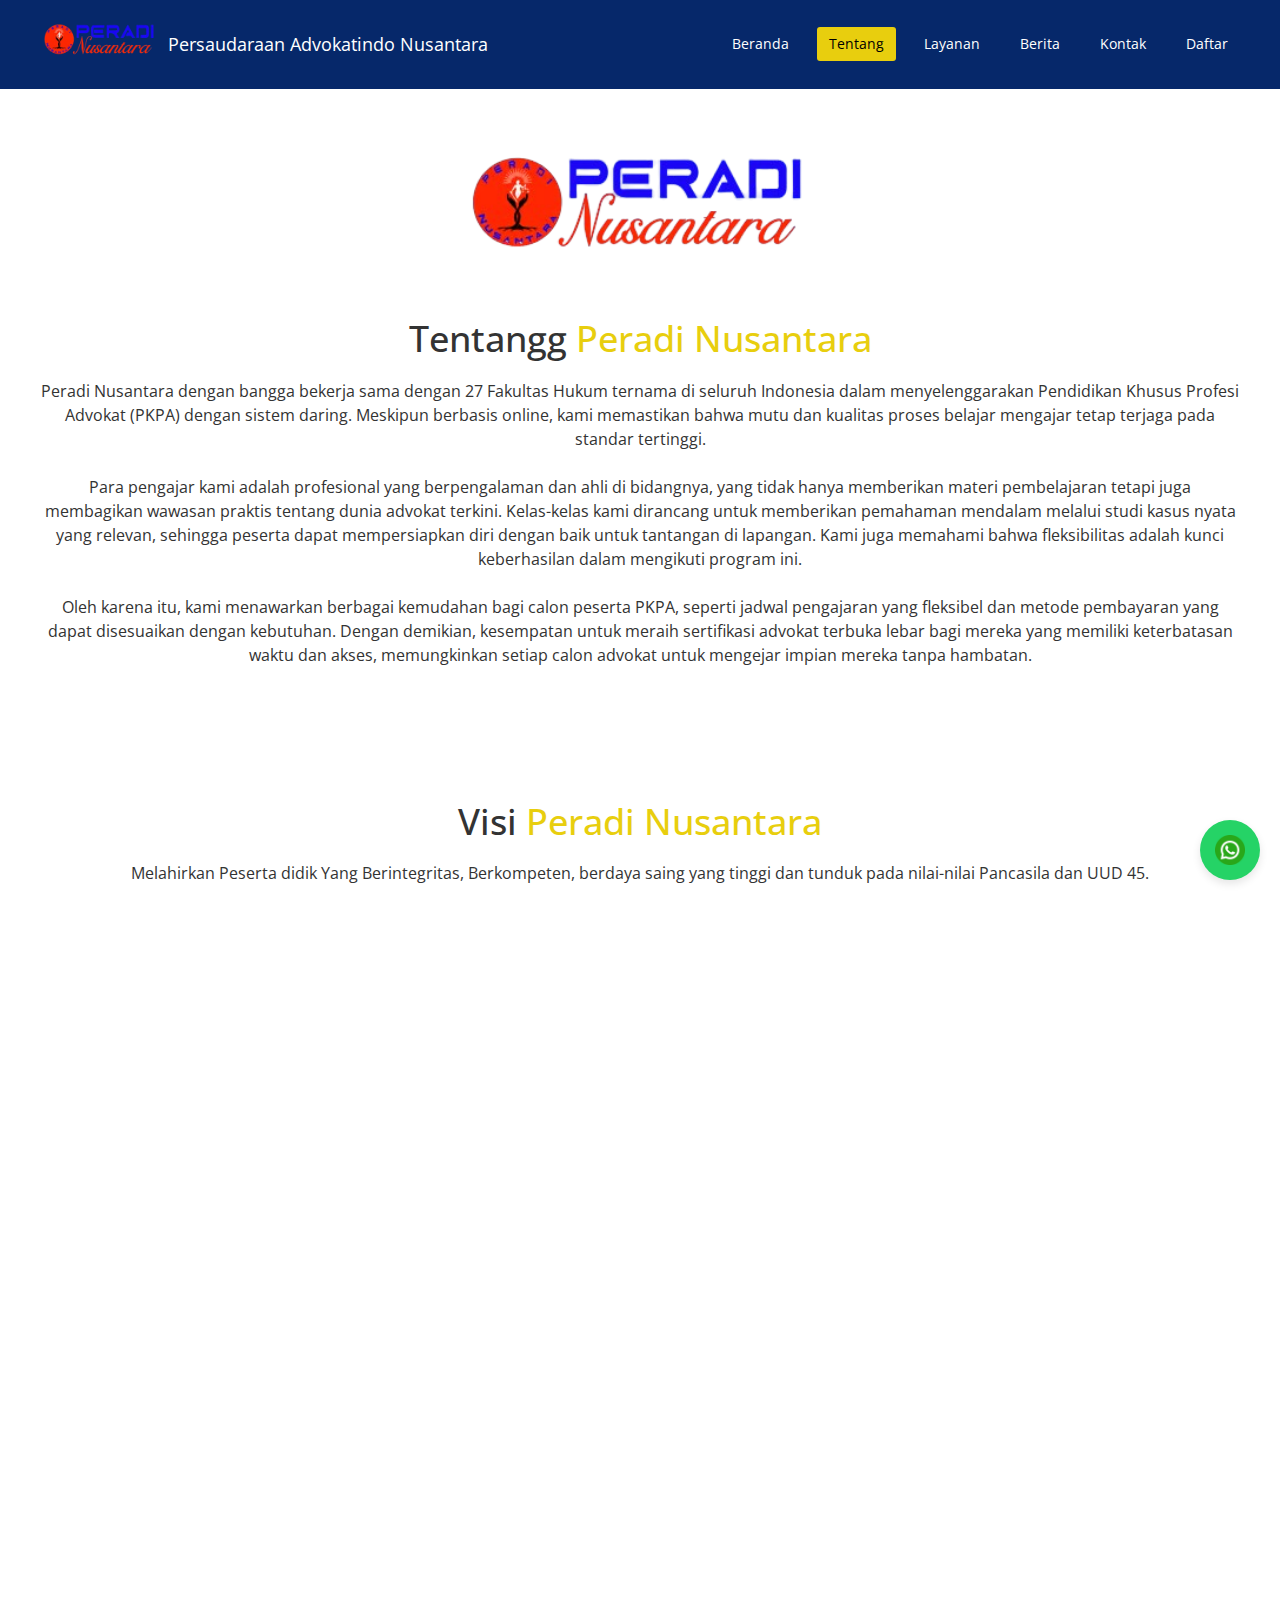
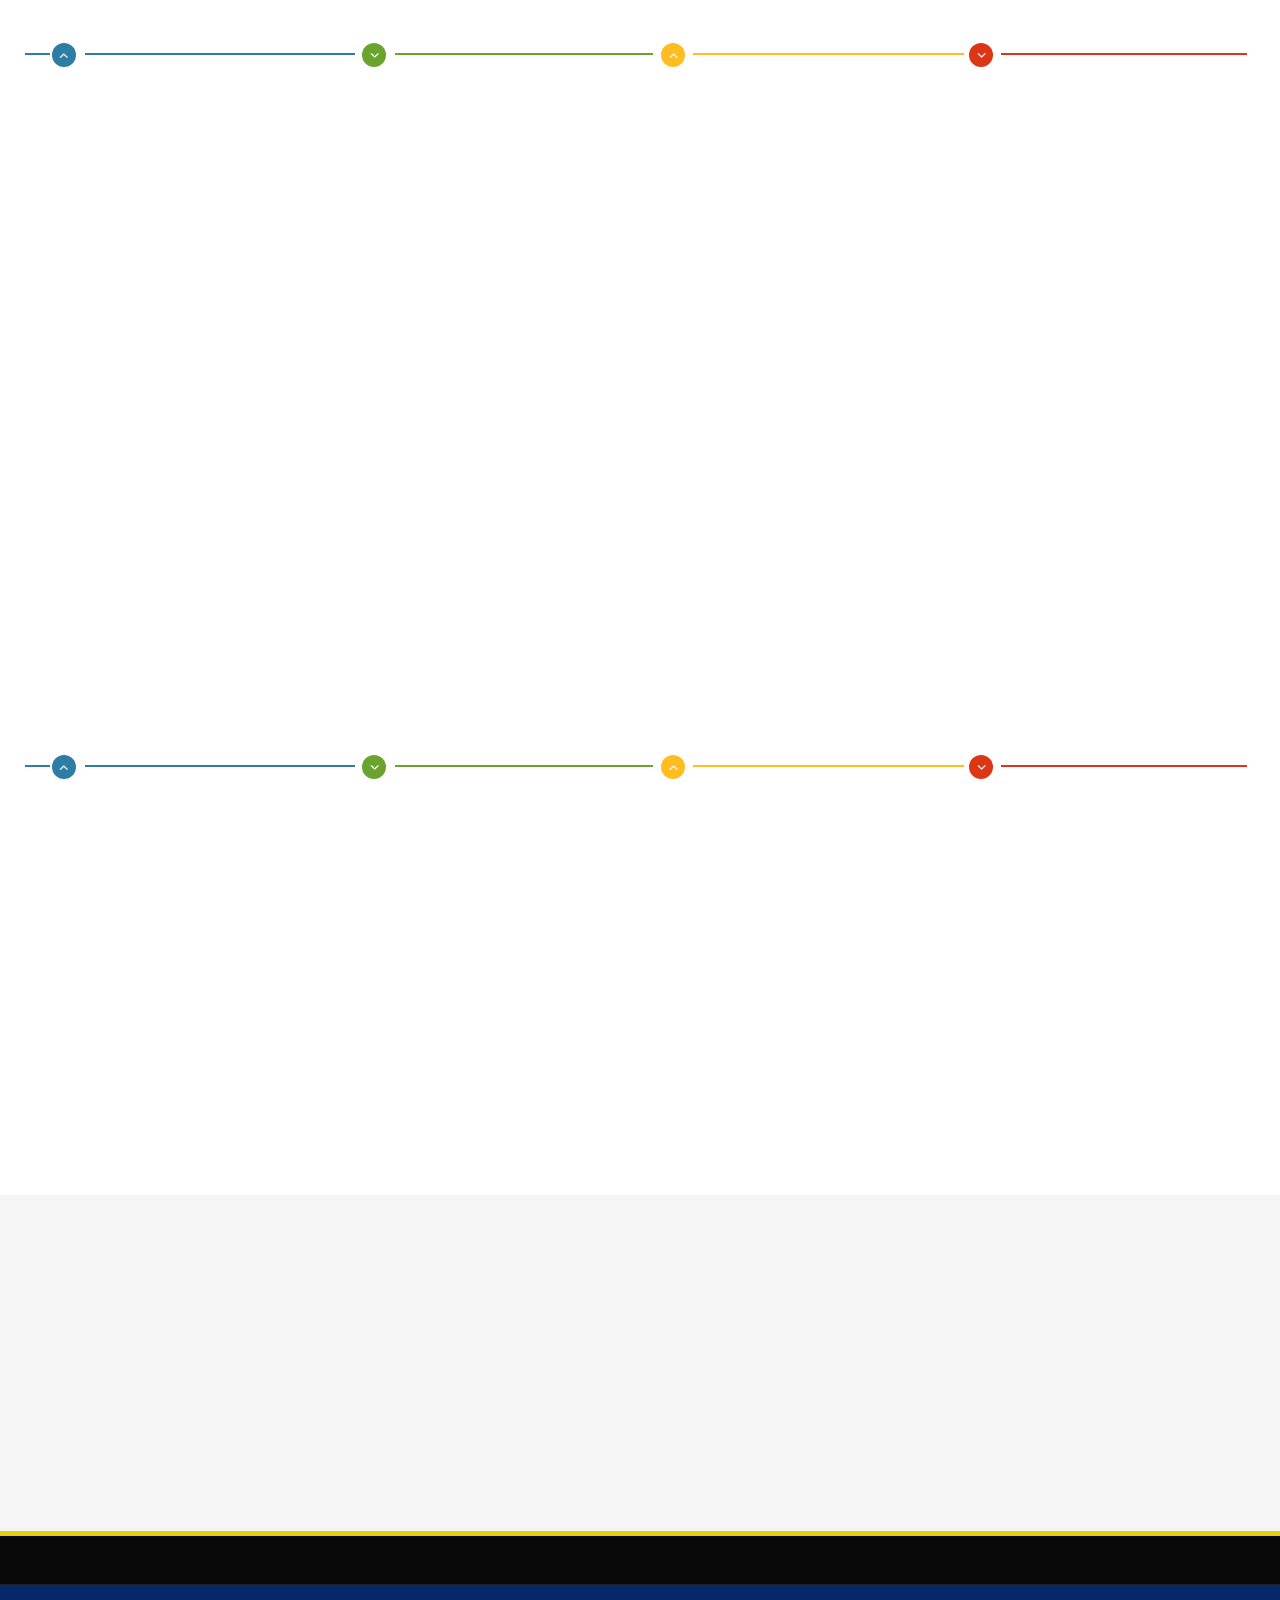
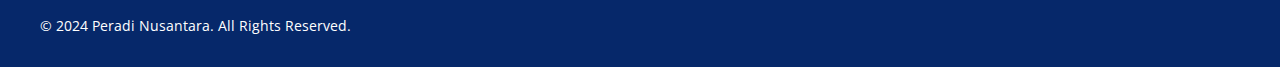
==== commit 7639e3d4: "Halo" ====
--- a/about-us.html
+++ b/about-us.html
@@ -16,8 +16,9 @@
       property="og:description"
       content="Peradi Nusantara menawarkan kelas hukum profesional." />
     
-    <meta property="og:image" content="https://www.peradinusantara.org/favicon-32x32.png">
+    <meta property="og:image" content="https://www.peradinusantara.org/favicon.ico">
     <link rel="apple-touch-icon" sizes="180x180" href="/apple-touch-icon.png">
+    <link rel="icon" type="image/png" sizes="32x32" href="favicon.png">
     <link rel="icon" type="image/png" sizes="32x32" href="/favicon-32x32.png">
     <link rel="icon" type="image/png" sizes="16x16" href="/favicon-16x16.png">
     <link rel="manifest" href="/site.webmanifest">
@@ -129,7 +130,7 @@
               src="images/kelas/bg/peradi.png"
               class="center responsiveImages"
               alt="" />
-            <h2>Tentang <span>Peradi Nusantara</span></h2>
+            <h2>Tentangg <span>Peradi Nusantara</span></h2>
             <p class="lead">
               Peradi Nusantara dengan bangga bekerja sama dengan 27 Fakultas
               Hukum ternama di seluruh Indonesia dalam menyelenggarakan
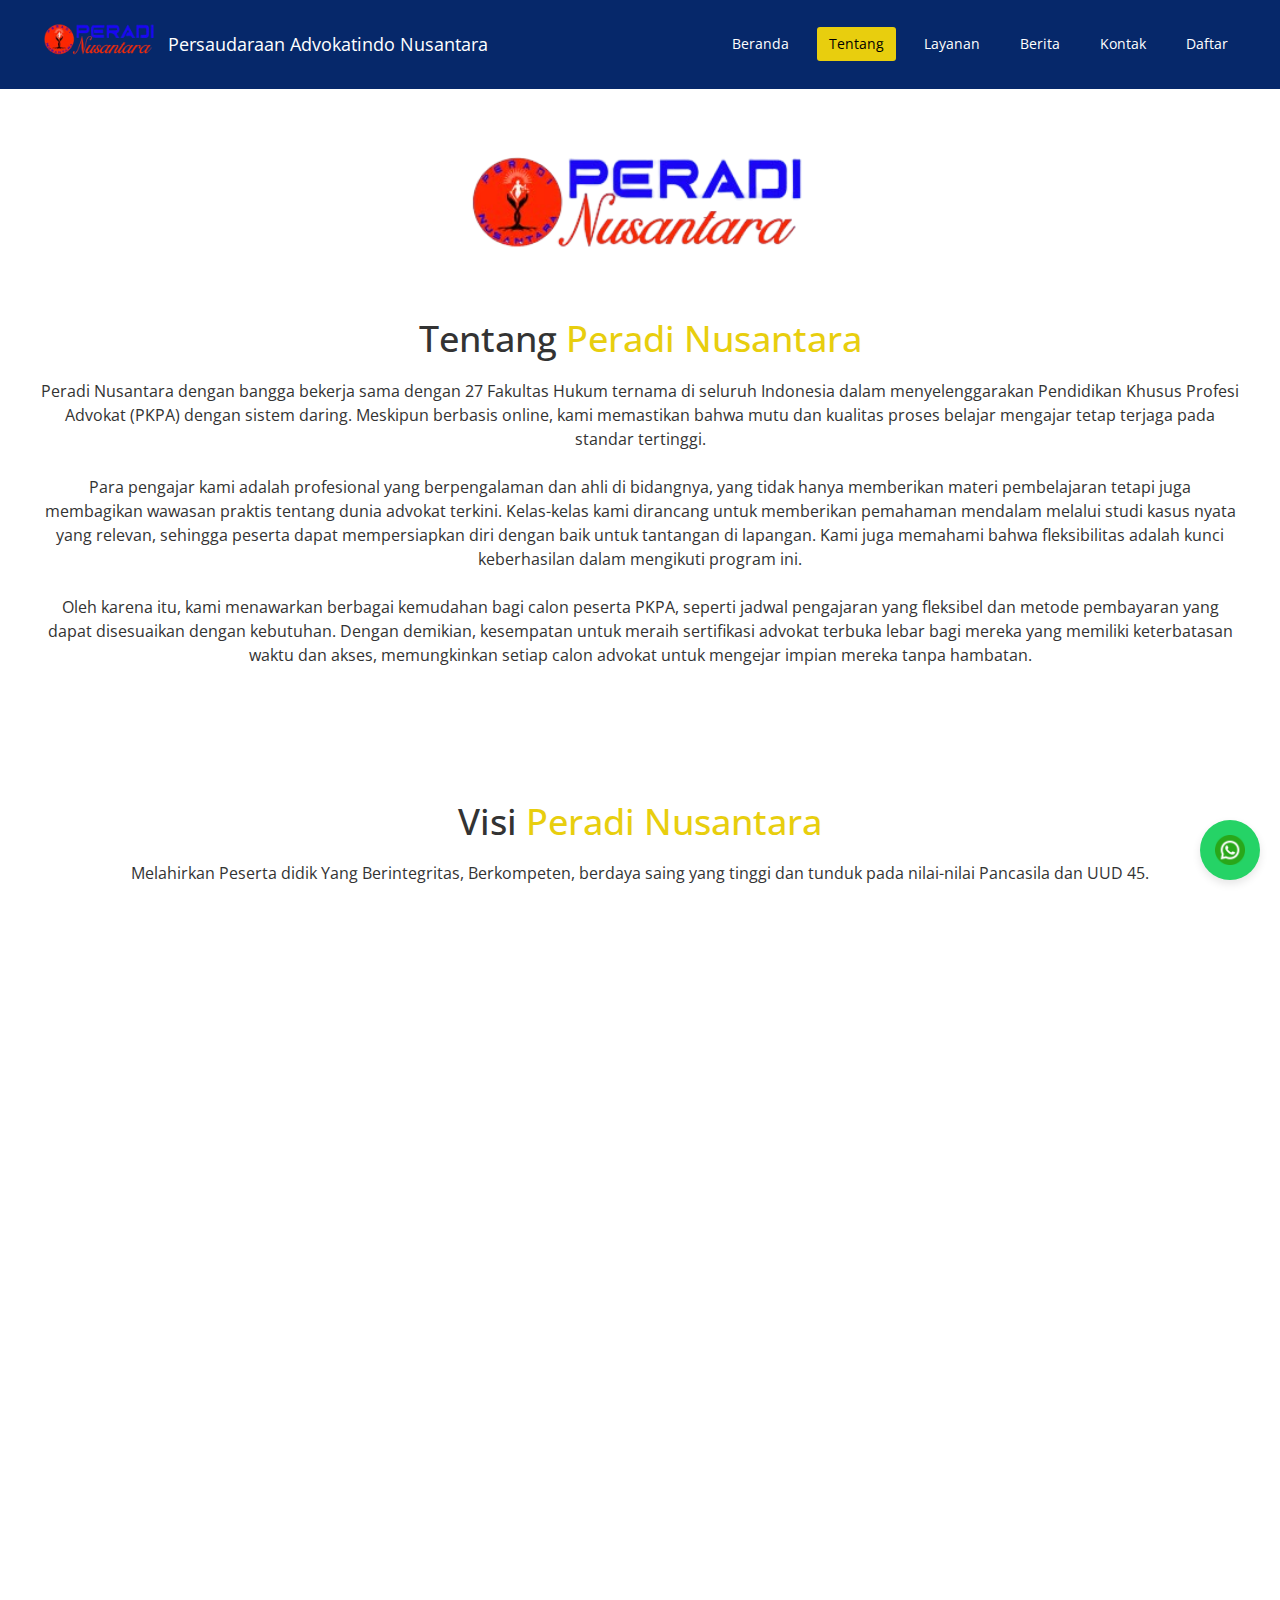
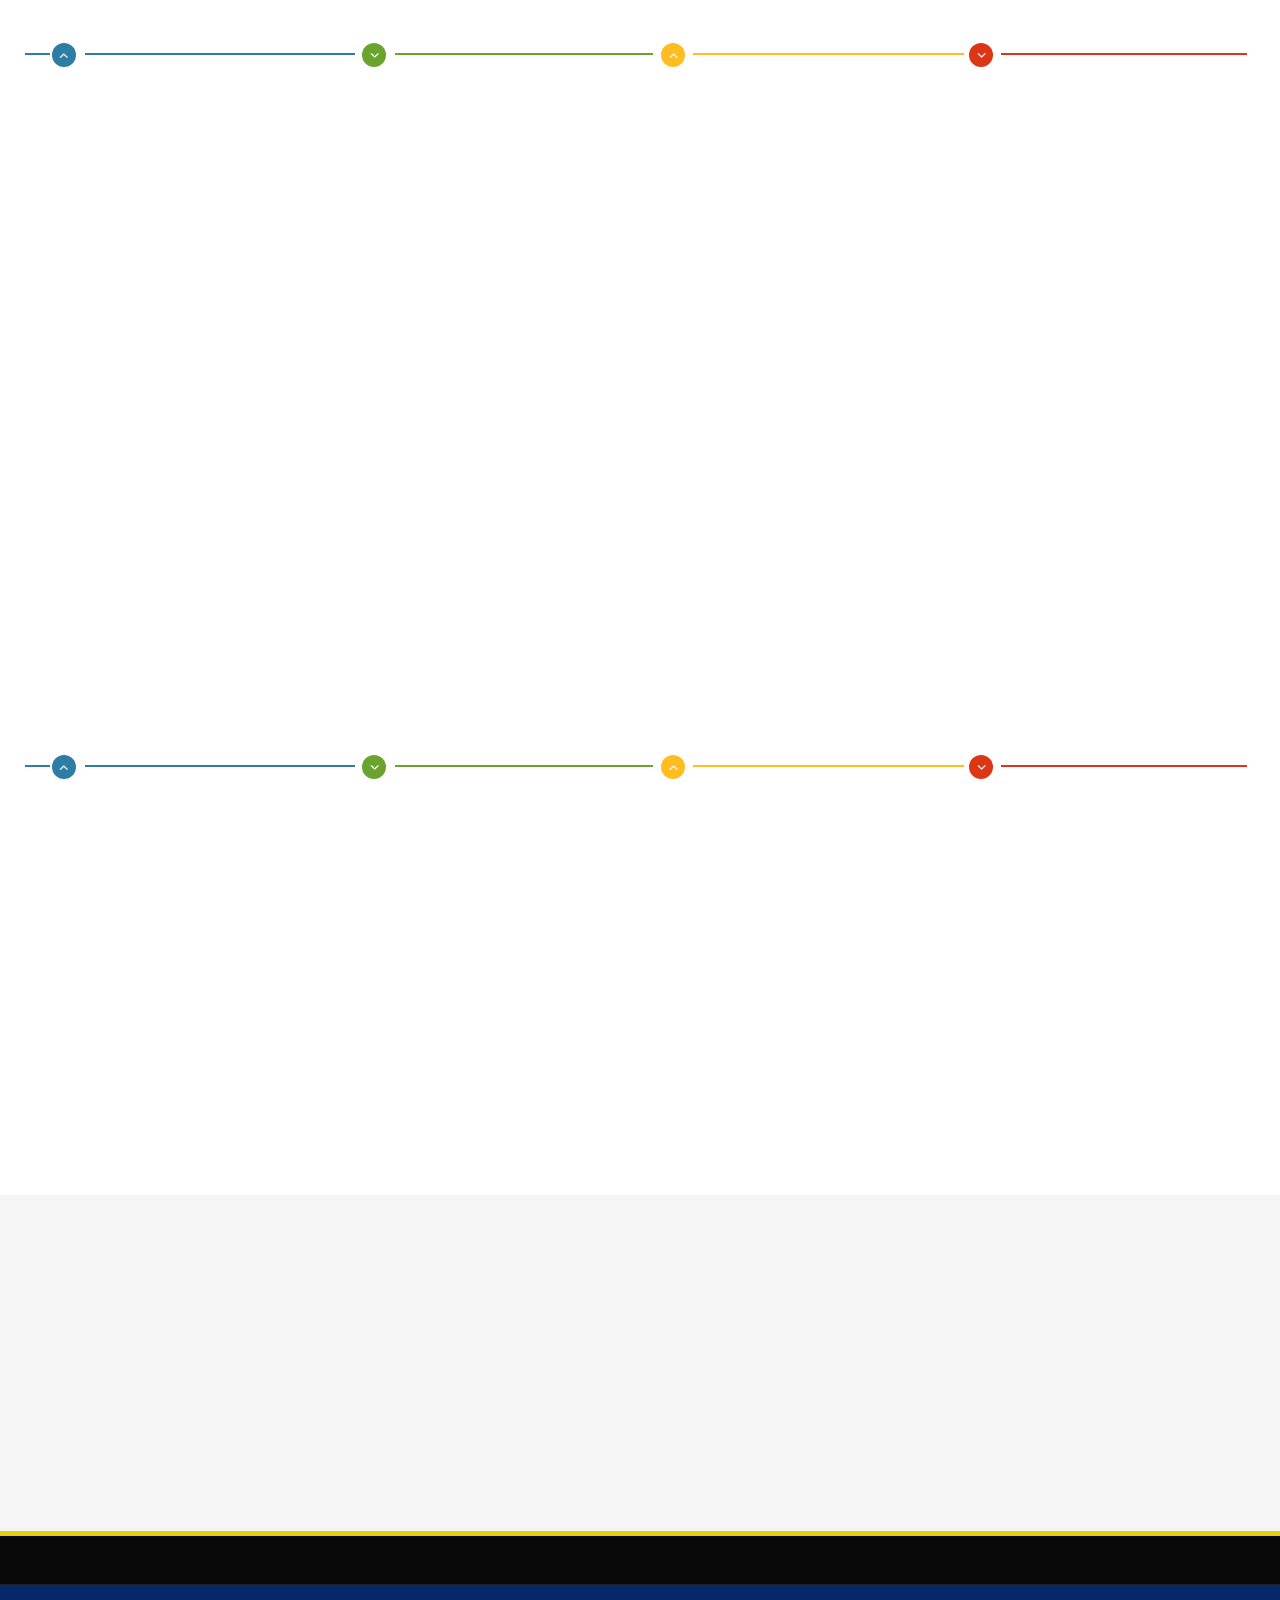
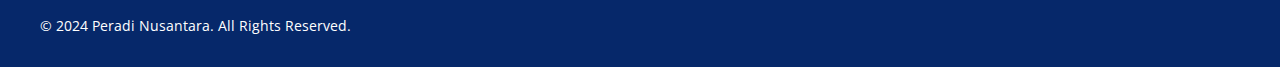
==== commit f4bef771: "test" ====
--- a/about-us.html
+++ b/about-us.html
@@ -130,7 +130,7 @@
               src="images/kelas/bg/peradi.png"
               class="center responsiveImages"
               alt="" />
-            <h2>Tentangg <span>Peradi Nusantara</span></h2>
+            <h2>Tentang <span>Peradi Nusantara</span></h2>
             <p class="lead">
               Peradi Nusantara dengan bangga bekerja sama dengan 27 Fakultas
               Hukum ternama di seluruh Indonesia dalam menyelenggarakan
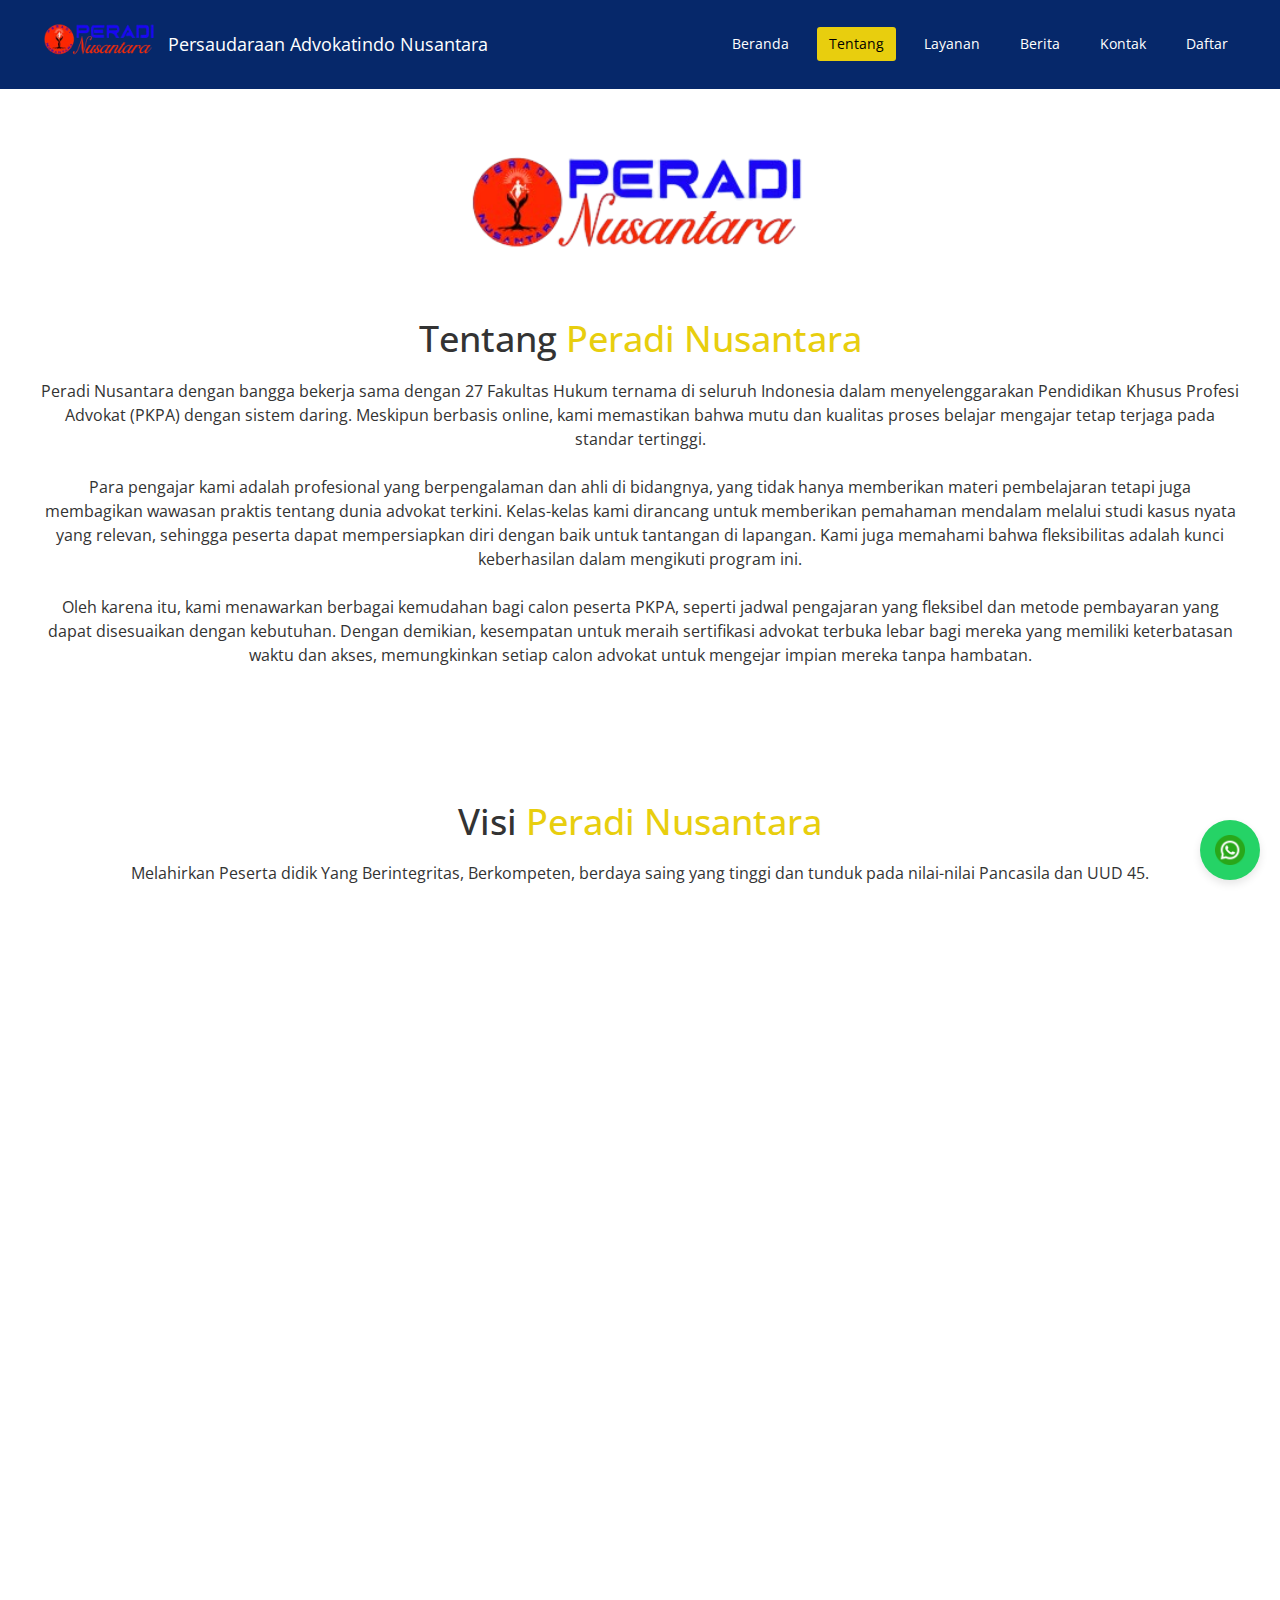
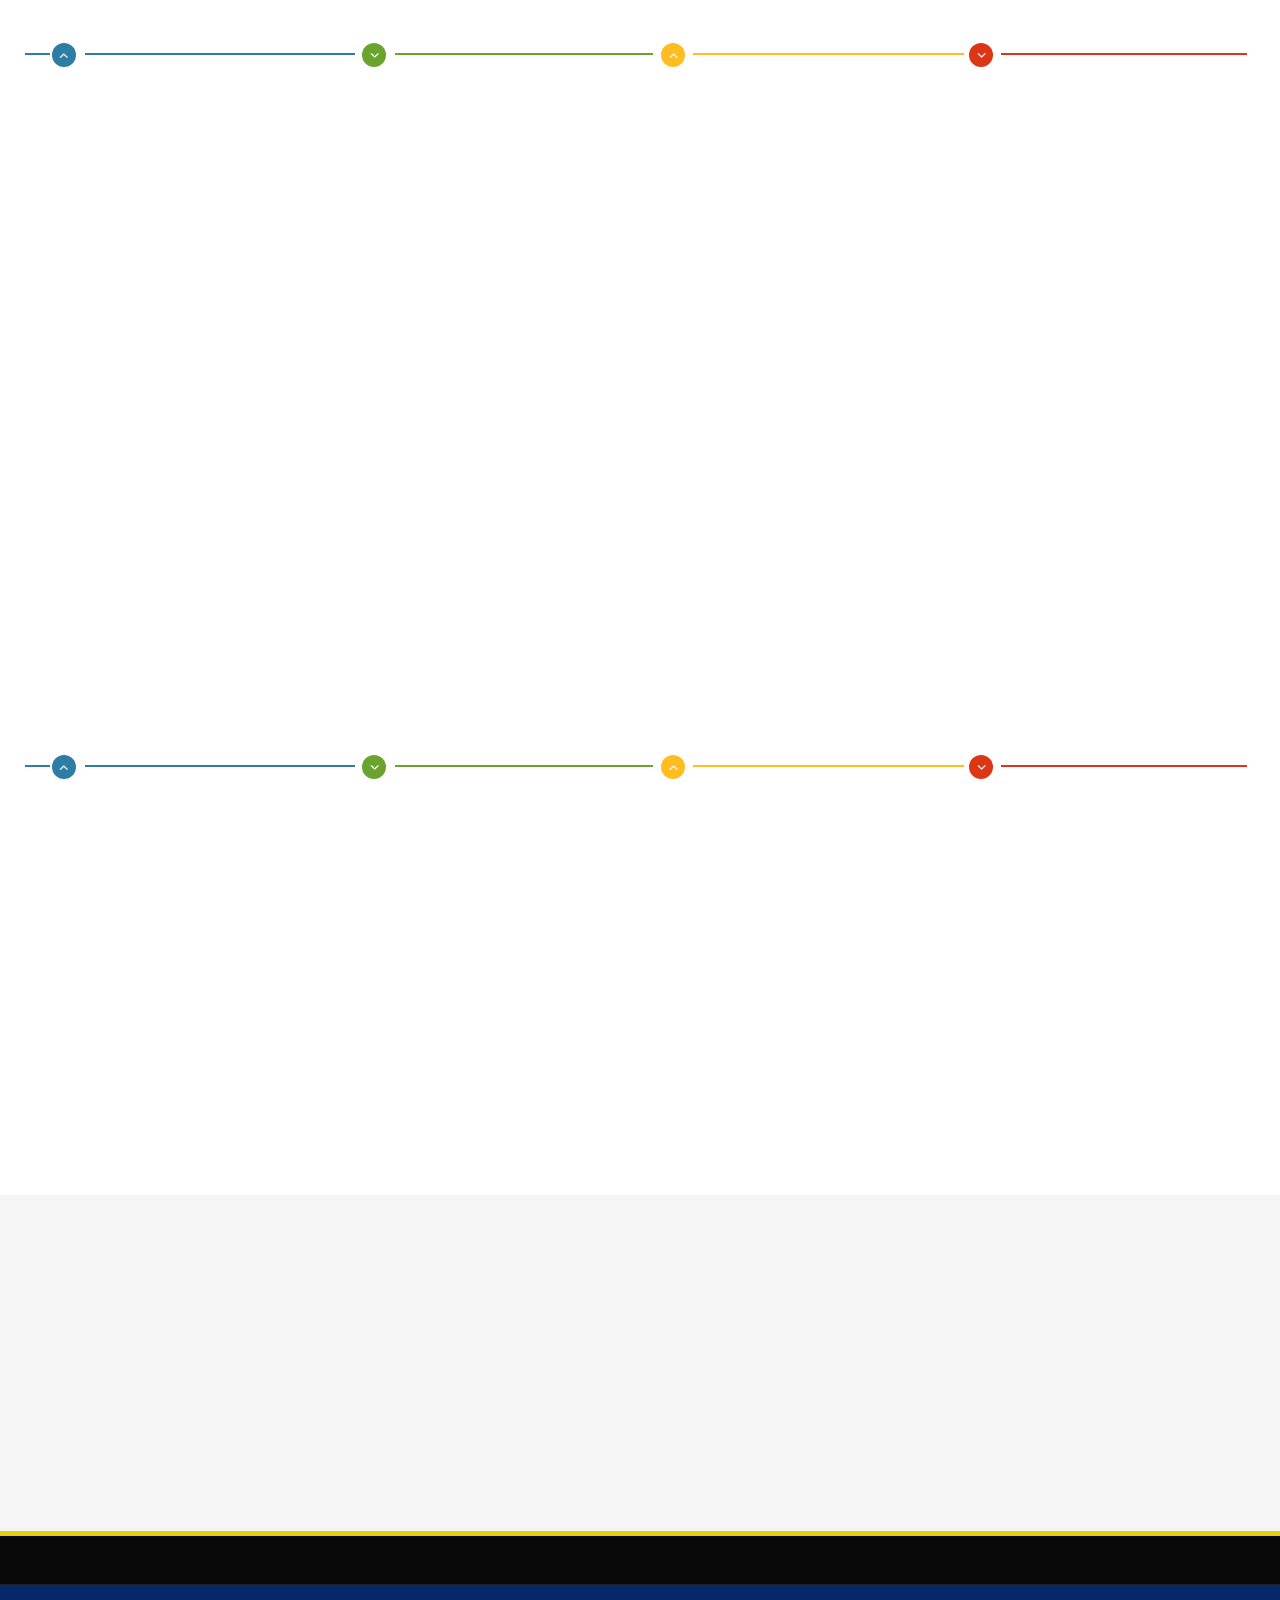
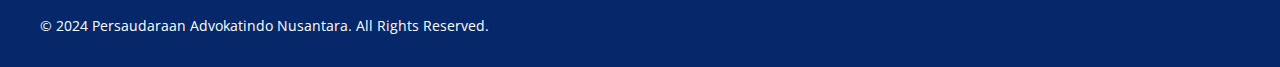
==== commit 71be436c: "alright reserved" ====
--- a/about-us.html
+++ b/about-us.html
@@ -560,7 +560,7 @@
             <div class="widget">
               <h3>Kontak Kita</h3>
               <ul>
-                <li><a href="#" onclick="sendMessage('628811809844')" >WhatsApp : +628811809844</a></li>
+                <li><a href="#" onclick="sendMessage('6281316206746')" >WhatsApp : +6281316206746</a></li>
                 <li><a href="https://www.instagram.com/peradinusantara.id/" target="_blank">Instagram : peradinusantara.id </a></li>
                 <li><a href="#">Tiktok : </a></li>
                 <li><a href="https://www.facebook.com/profile.php?id=61565465395290" target="_blank">Facebook : Peradi Nusantara </a></li>
@@ -618,7 +618,7 @@
         <div class="row">
           <div class="col-sm-6">
             &copy; 2024
-            <a target="_blank" title="Peradi Nusantara">Peradi Nusantara</a>.
+            <a target="_blank" title="Persaudaraan Advokatindo Nusantara">Persaudaraan Advokatindo Nusantara</a>.
             All Rights Reserved.
           </div>
           <!-- 
--- a/css/main.css
+++ b/css/main.css
@@ -1471,6 +1471,15 @@
   margin-bottom: 60px;
   padding-left: 0;
 }
+.categories{
+  margin-bottom: 0px !important;
+}
+.searching{
+  margin-bottom: 0px !important;
+}
+.sub-title-news{
+  padding-bottom:0px !important;
+}
 
 .single_comments {
   margin-bottom: 20px;
@@ -1629,6 +1638,7 @@
   border-radius: 0;
   overflow: hidden;
   margin-bottom: 50px;
+  margin-top:-26px;
 }
 
 .blog .blog-item .img-blog {
@@ -1638,6 +1648,7 @@
 
 .blog .blog-item .blog-content {
   padding-bottom: 25px;
+  margin-top:-50px;
 }
 
 .blog .blog-item .blog-content h2 {
--- a/css/responsive.css
+++ b/css/responsive.css
@@ -11,8 +11,6 @@
     margin-left: -10px;
     margin-right: -10px;
   }
-
-  
 
 }
 
@@ -183,6 +181,9 @@
   .blog .blog-item .entry-meta > span a{
     font-size: 10px;
   }
+  .list-news-resp{
+    
+  }
 }
 
 /* xs */
@@ -282,22 +283,47 @@
 
   .blog .blog-item .entry-meta{
     margin-bottom: 20px;
+    margin-left: 15px;
+    width: 85vw;
   }
 
   .blog .blog-item .blog-content h3 {
     margin-bottom: 20px;
+    margin-left: 15px;
+    width: 77vw;
   }
 
   .post_reply_comments {
     padding-left: 20px;
   }
-    
+
+ 
+  .blog .blog-item .blog-content h2 {
+    margin-top: 0;
+    font-size: 24px !important;
+    margin-left: 18px;
+    max-width: 80vw;
+  }
 
 }
 
 /* XS Portrait */
 @media (max-width: 480px) {
-
-
-}
-
+  .blog .blog-item .blog-content h2 {
+    margin-top: 0;
+    font-size: 24px !important;
+    margin-left: 18px;
+    max-width: 80vw;
+  }
+  .page-text {
+    display: none;
+    text-align: center;
+}
+.pagination{
+  display: flex;
+  justify-content: center;
+  width: 110%;
+}
+
+}
+
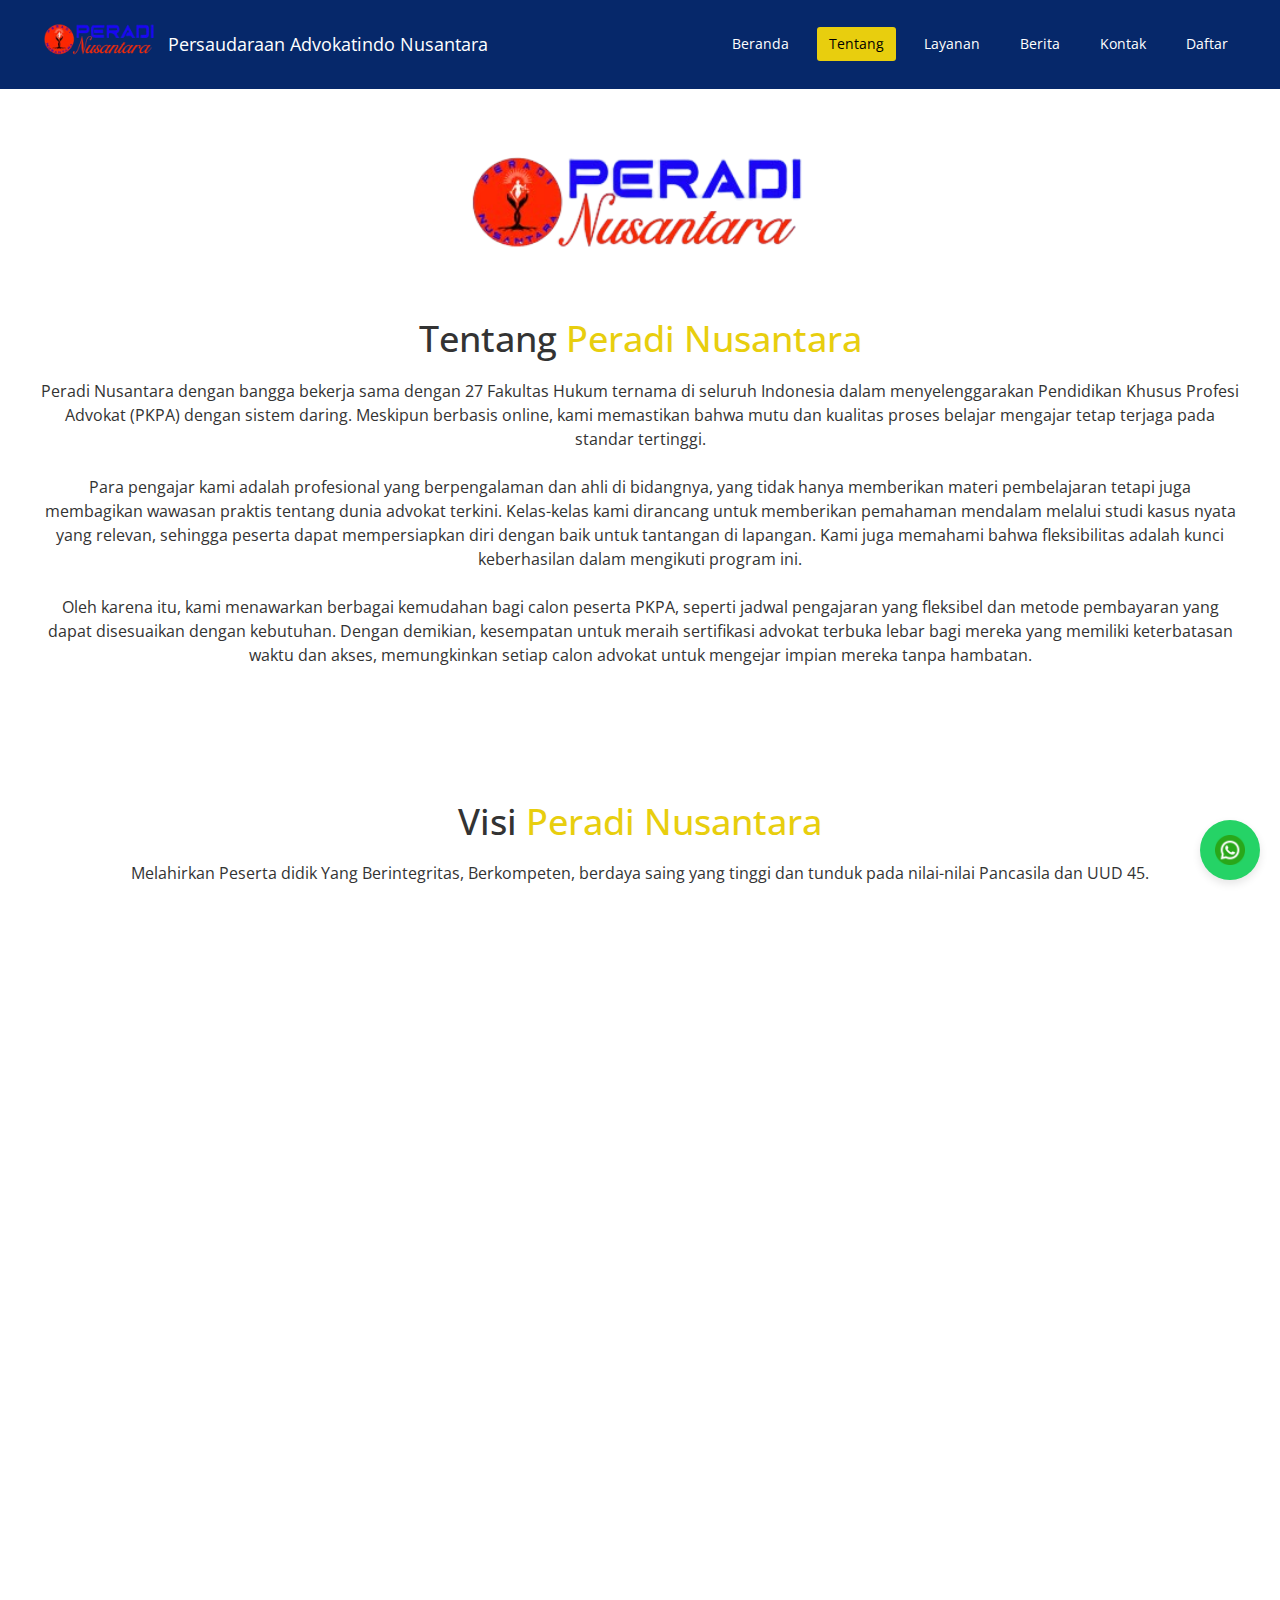
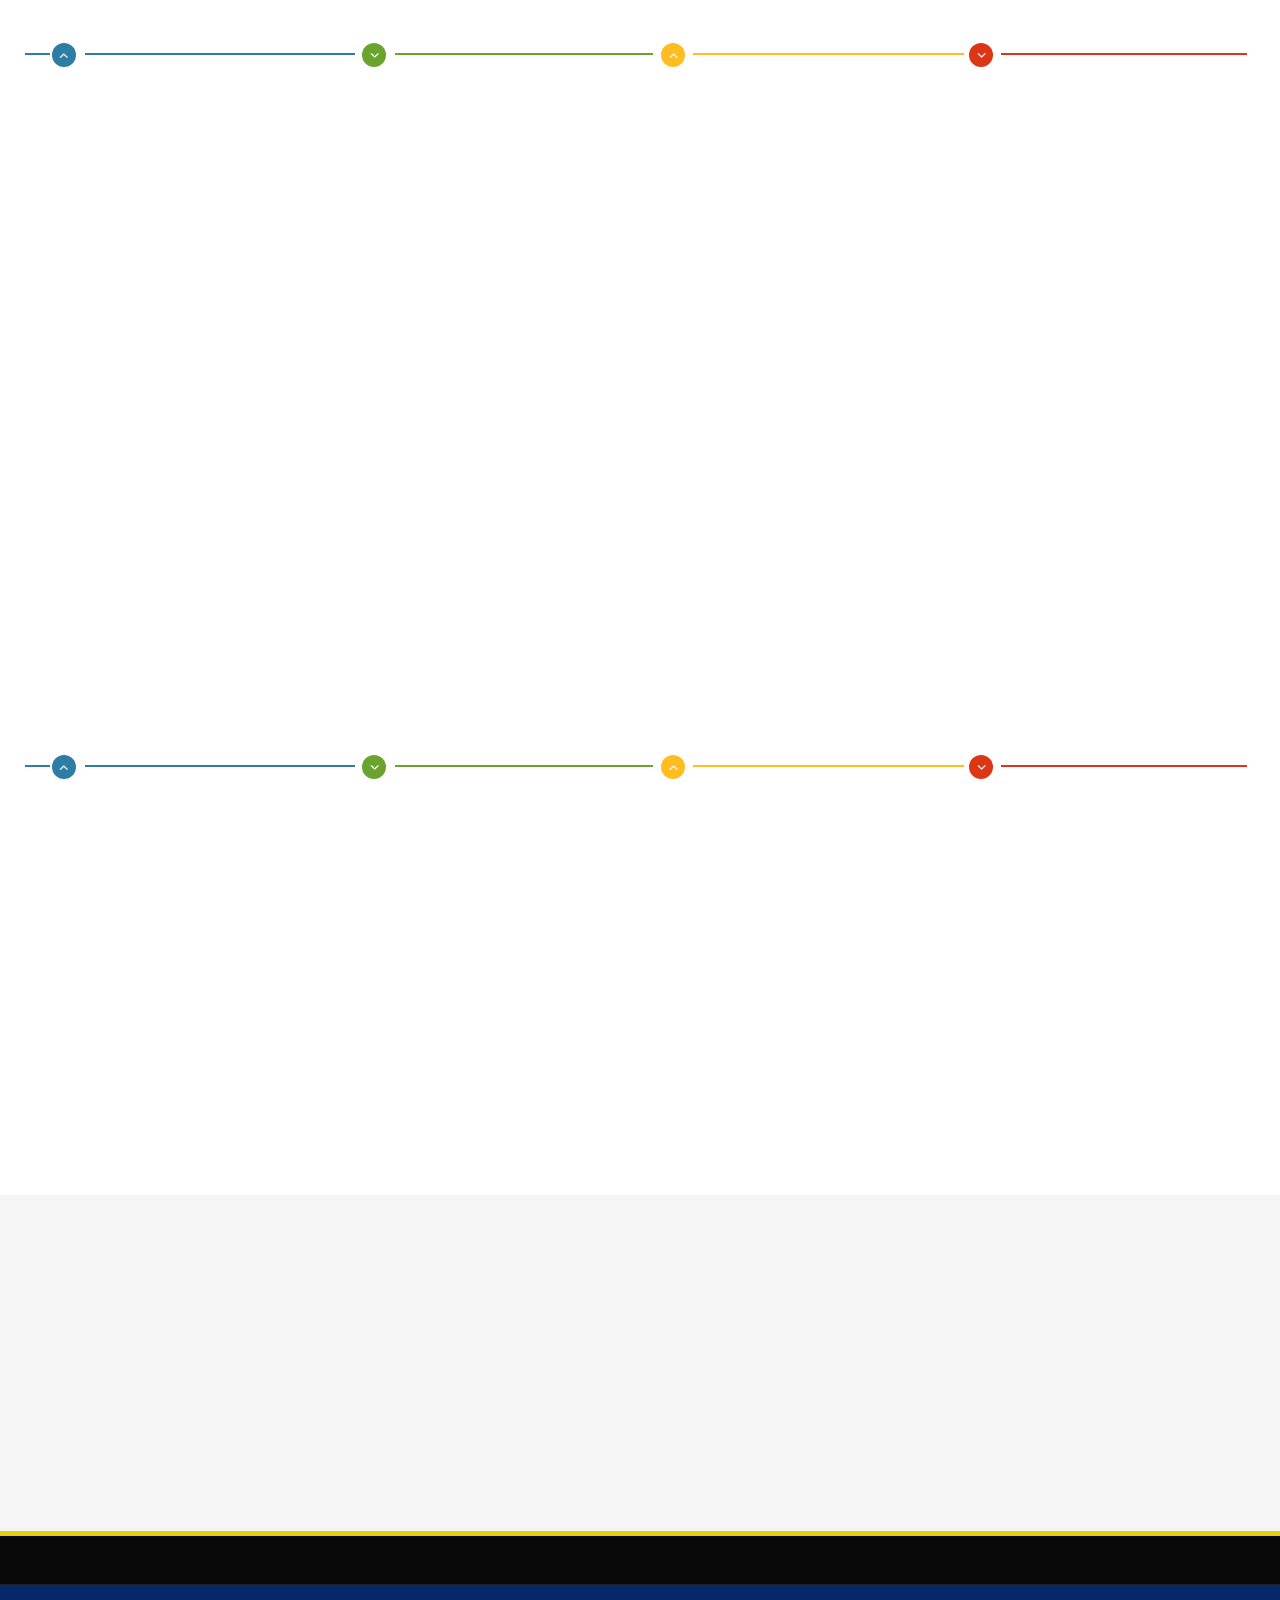
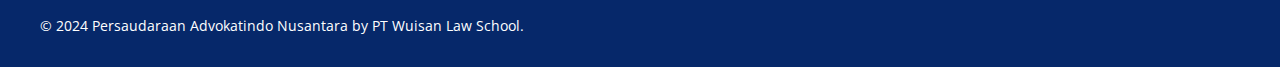
==== commit 54fd8c39: "update" ====
--- a/about-us.html
+++ b/about-us.html
@@ -618,8 +618,8 @@
         <div class="row">
           <div class="col-sm-6">
             &copy; 2024
-            <a target="_blank" title="Persaudaraan Advokatindo Nusantara">Persaudaraan Advokatindo Nusantara</a>.
-            All Rights Reserved.
+            <a target="_blank" title="Persaudaraan Advokatindo Nusantara">Persaudaraan Advokatindo Nusantara</a>
+            by PT Wuisan Law School.
           </div>
           <!-- 
                     All links in the footer should remain intact. 
